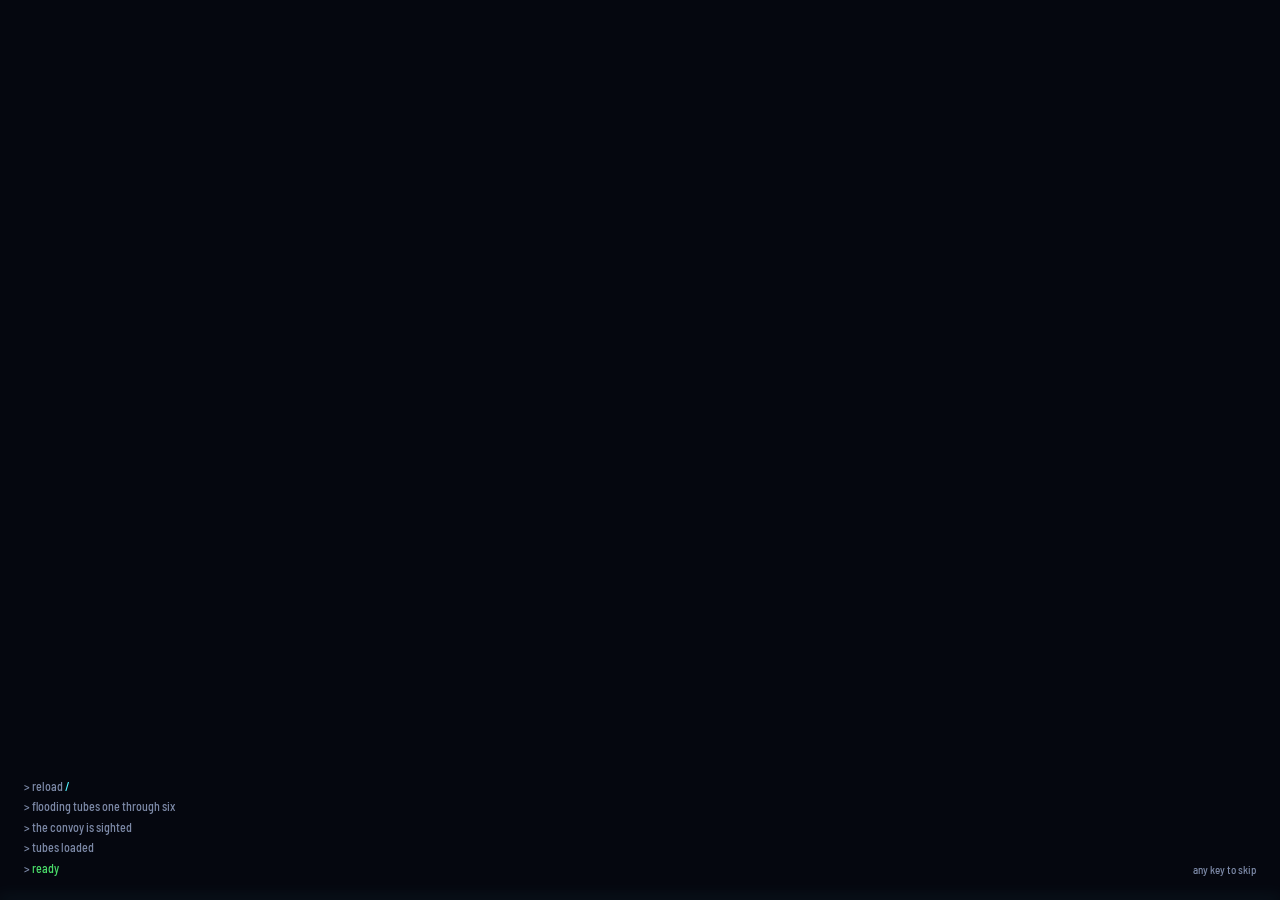
==== index.html @ 98724ec5 "Charges refill like the tubes: green when loaded, yellow flashing while loading The escort's thrower" ====
<!DOCTYPE html>
<!-- Copyright 2026 Matthew "Shan" Romanek. All rights reserved. -->
<html lang="en" dir="ltr">
<head>
<meta charset="UTF-8">
<meta name="viewport" content="width=device-width, initial-scale=1.0, viewport-fit=cover">
<title>The Long Convoy</title>
<meta name="description" content="Lead the Wolf Empire's wolfpack against Pumacity's convoys, or bring them home with the Pumacity Defense Fleet: command any vessel of your side and fight it out from the map. A remake of Wolfpack, NovaLogic's 1990 classic.">
<meta name="theme-color" content="#090404">
<meta name="color-scheme" content="dark">
<meta name="referrer" content="no-referrer">
<meta property="og:title" content="The Long Convoy">
<meta property="og:description" content="Lead the Wolf Empire's wolfpack against Pumacity's convoys, or bring them home with the Pumacity Defense Fleet: command any vessel of your side and fight it out from the map. A remake of Wolfpack, NovaLogic's 1990 classic.">
<meta property="og:type" content="website">
<meta property="og:image" content="https://greykit.com/games/thelongconvoy/og.png">
<meta property="og:image:width" content="1200">
<meta property="og:image:height" content="630">
<meta property="og:image:alt" content="The Long Convoy: a destroyer on the surface at dusk, and a submarine running under her in a dark red sea.">
<meta property="og:url" content="https://greykit.com/games/thelongconvoy/">
<meta name="twitter:card" content="summary_large_image">
<meta name="twitter:title" content="The Long Convoy">
<meta name="twitter:description" content="The Wolf Empire's wolfpack against Pumacity's convoys and the fleet that escorts them: a remake of Wolfpack, NovaLogic's 1990 classic.">
<meta name="twitter:image" content="https://greykit.com/games/thelongconvoy/og.png">
<meta name="twitter:image:alt" content="The Long Convoy: a destroyer on the surface at dusk, and a submarine running under her in a dark red sea.">
<link rel="manifest" href="manifest.webmanifest">
<link rel="apple-touch-icon" href="apple-touch-icon.png">
<link rel="icon" type="image/svg+xml" href="icon.svg">
<link rel="icon" type="image/png" sizes="32x32" href="favicon-32x32.png">
<link rel="icon" type="image/png" sizes="16x16" href="favicon-16x16.png">
<link rel="icon" href="favicon.ico" sizes="16x16 32x32 48x48">
<link rel="stylesheet" href="css/gk-tokens.css?v=7c37e1f9">
<link rel="stylesheet" href="css/thelongconvoy.css?v=20d7c065">
</head>
<body>
<div id="game" hidden>
  <div id="stage"><canvas id="screen" width="640" height="360" aria-label="The Long Convoy: the station in front of you"></canvas></div>
  <div id="hud"></div>
  <div id="corner">
    <button id="pausebtn" aria-label="Pause" title="Pause (Esc)"><svg viewBox="0 0 16 16" width="16" height="16" aria-hidden="true"><rect x="4" y="3" width="3" height="10" fill="currentColor"/><rect x="9" y="3" width="3" height="10" fill="currentColor"/></svg></button>
    <button id="snd" aria-label="Sound" aria-pressed="true" title="Sound (M)"><svg viewBox="0 0 16 16" width="16" height="16" aria-hidden="true"><path d="M2 6h3l4-3v10l-4-3H2z" fill="currentColor"/><path class="on" d="M11 5.5c1.2 1.4 1.2 3.6 0 5M12.8 3.8c2.1 2.4 2.1 6 0 8.4" stroke="currentColor" stroke-width="1.4" fill="none"/><path class="off" d="M11 5.5l4 5M15 5.5l-4 5" stroke="currentColor" stroke-width="1.4"/></svg></button>
  </div>
  <div id="live" class="sr" aria-live="polite"></div>
  <div id="alert" class="sr" aria-live="assertive"></div>
</div>
<div id="title" hidden></div>
<div id="small" role="dialog" aria-labelledby="small-h">
  <img class="px" src="icon.svg" width="96" height="96" alt="">
  <h1 id="small-h">The Long Convoy is built for a desktop</h1>
  <p>A pack of submarines, a periscope and a convoy to hunt need a keyboard, or a gamepad, and a bigger screen than this. Come back on a computer.</p>
  <p class="gk-credit">Built by <a href="https://greykit.com/" target="_blank" rel="noopener">greykit.com</a></p>
</div>
<script src="js/gk-title.js?v=6080c669"></script>
<script src="js/util.js?v=797346cd"></script>
<script src="js/engine/const.js?v=b25b620a"></script>
<script src="js/engine/sea.js?v=95483507"></script>
<script src="js/engine/sub.js?v=b6595201"></script>
<script src="js/engine/ships.js?v=9e93d756"></script>
<script src="js/engine/detect.js?v=d977d1fe"></script>
<script src="js/engine/escort.js?v=ac4df7f2"></script>
<script src="js/engine/weapons.js?v=2ccccc4a"></script>
<script src="js/engine/scenarios.js?v=4439638f"></script>
<script src="js/engine/world.js?v=aaedf58e"></script>
<script src="js/engine/bot.js?v=3bfa9502"></script>
<script src="js/engine/orders.js?v=fbd588e6"></script>
<script src="js/art/kit.js?v=e5f3b9dd"></script>
<script src="js/art/model.js?v=83f48613"></script>
<script src="js/art/ships.js?v=f8c303a7"></script>
<script src="js/art/fx.js?v=80ef624b"></script>
<script src="js/art/view.js?v=95a858d3"></script>
<script src="js/art/chart.js?v=4cf47e90"></script>
<script src="js/art/panel.js?v=59ddbe4c"></script>
<script src="js/art/damage.js?v=ed4dcb64"></script>
<script src="js/store.js?v=f1a7aee9"></script>
<script src="js/input.js?v=46c354d8"></script>
<script src="js/sfx.js?v=836d3228"></script>
<script src="js/art/intro.js?v=00db4c8a"></script>
<script src="js/render.js?v=ba066d0c"></script>
<script src="js/art/sonar.js?v=623cc8c4"></script>
<script src="js/art/dash.js?v=a5093bcb"></script>
<script src="js/hud.js?v=809f930b"></script>
<script src="js/screens.js?v=665f2844"></script>
<script src="js/main.js?v=8ae19ae7"></script>
</body>
</html>
---- css/gk-tokens.css ----
/* @gk-tokens-begin v0.1 -- greykit.games canon (games-meta STANDARD.md §4): the Tactical palette, PumaRally's (editor/render/palette.js). The copy of record is games-meta's canon/gk-tokens.css. */
:root{--bg:#05070f;--panel:#0a0e1a;--panel2:#0d1424;--line:#1b2540;--lit:#47609c;
  --text:#dbe4fb;--ink:#8b96b8;--dim:#7d8aa8;--accent:#54f2ff;--warn:#ffb000;--danger:#ff5266;
  --good:#4ade6a;--violet:#b47dff;--steel:#94a0c4;--blue:#4c8dff}
/* @gk-tokens-end */
---- css/thelongconvoy.css ----
/* The Long Convoy -- the page around the play screen, and the HUD over it:
 * flat dark panels over the sea, hairline edges, warm
 * off-white words in a condensed sans, the keys and the readings in it too
 * (tabular figures; only the clock is in the pixel face, which merges T and
 * the up arrow, S and 5, O and 0, so it never sets a key or a letter),
 * brass for what is ready and chosen, sonar green for good news, amber for
 * a warning, red-orange for danger. Where a control can be chosen as well
 * as focused, the focus is an off-white ring and only "chosen" is brass.
 * That is the HUD's world. Every screen with words on it (the title's menu,
 * the pause, the sheets, the questions) is signal paper instead: naval
 * message blanks, printed labels, typed entries (Courier Prime), ink for
 * chosen, the red pencil (a tick and an underline) for the focus, see
 * "signal paper" below. The stations themselves are pixel art (js/art/).
 * The canon palette (css/gk-tokens.css) still comes first, for the
 * greykit.games boot; nothing here gives a canon name another value
 * (games-meta STANDARD.md §4). A
 * desktop game: small screens get a note. */
@font-face { font-family: "Barlow Semi Condensed"; font-weight: 500; font-display: swap; src: url(../fonts/barlow-semi-condensed-500.woff2) format("woff2"); }
@font-face { font-family: "Barlow Semi Condensed"; font-weight: 600; font-display: swap; src: url(../fonts/barlow-semi-condensed-600.woff2) format("woff2"); }
@font-face { font-family: "Barlow Semi Condensed"; font-weight: 700; font-display: swap; src: url(../fonts/barlow-semi-condensed-700.woff2) format("woff2"); }
@font-face { font-family: "Pixelify Sans"; font-weight: 400 700; font-display: swap; src: url(../fonts/pixelify-sans.woff2) format("woff2"); }
@font-face { font-family: "Courier Prime"; font-weight: 400; font-display: swap; src: url(../fonts/courier-prime-400.woff2) format("woff2"); }
@font-face { font-family: "Courier Prime"; font-weight: 700; font-display: swap; src: url(../fonts/courier-prime-700.woff2) format("woff2"); }
:root {
  --ui: "Barlow Semi Condensed", "Bahnschrift SemiCondensed", "Bahnschrift", "Arial Narrow", "Segoe UI", system-ui, sans-serif;
  --px: "Pixelify Sans", ui-monospace, monospace;
  /* a boat rigged for red: black panels, red-orange light, amber readouts (contrast against --ps-hudpanel over black) */
  --ps-bg: #090404;                       /* the page behind everything */
  --ps-panel: rgba(20,8,7,.96);           /* a panel over the bay */
  --ps-hudpanel: rgba(16,6,5,.88);
  --ps-raise: #2c1210;                    /* a control at rest */
  --ps-raise2: #3a1815;
  --ps-hair: rgba(255,120,90,.12);
  --ps-line: rgba(255,120,90,.24);
  --ps-text: #ffd0bd;                     /* 14.3:1 on the panel */
  --ps-muted: #e7957c;                    /* 8.6:1 */
  --ps-faint: #c27662;                    /* 5.8:1 */
  --ps-yellow: #ffc65a;                   /* the amber readout: ready, chosen */
  --ps-yellow-hi: #ffe08f;
  --ps-green: #8fe3a1;                    /* a green lamp: good news */
  --ps-amber: #ff9f3a;                    /* a warning */
  --ps-red: #ff3d24;                      /* danger, as a fill or an edge */
  --ps-red-text: #ff7a5e;                 /* danger as words, 7.8:1 */
  --ps-tawny: #e9a86a;                    /* the puma */
  --ps-ink: #160807;
}
*, *::before, *::after { box-sizing: border-box; }
html, body { margin: 0; height: 100%; background: var(--ps-bg); color: var(--ps-text); font: 500 16px/1.45 var(--ui); }
body { overflow: hidden; -webkit-text-size-adjust: 100%; caret-color: var(--ps-yellow); -webkit-font-smoothing: antialiased; }
::selection { background: var(--ps-yellow); color: var(--ps-ink); }
[hidden] { display: none !important; }
img.px, .px { image-rendering: pixelated; image-rendering: crisp-edges; }
.sr { position: absolute; width: 1px; height: 1px; margin: -1px; overflow: hidden; clip: rect(0 0 0 0); white-space: nowrap; }
h1, h2, h3 { font-weight: 600; }
* { scrollbar-width: thin; scrollbar-color: rgba(255,190,170,.22) transparent; }

/* ---- controls: the pointer moves the focus, so the focused control is the only lit one ---- */
button { font: 600 16px/1.2 var(--ui); color: var(--ps-text); background: var(--ps-raise); border: 1px solid var(--ps-line); border-radius: 4px; cursor: pointer; padding: 8px 16px; text-align: inherit; transition: background-color .12s, border-color .12s, color .12s; }
button:focus { outline: none; background: var(--ps-raise2); border-color: var(--ps-text); box-shadow: 0 0 0 1px var(--ps-text); }
button:disabled { opacity: .45; cursor: default; }
button.primary { background: var(--ps-yellow); border-color: var(--ps-yellow); color: var(--ps-ink); }
button.primary:focus { background: var(--ps-yellow-hi); border-color: var(--ps-yellow-hi); box-shadow: 0 0 0 2px var(--ps-bg), 0 0 0 4px var(--ps-text); }
button.danger { background: transparent; border-color: rgba(255,61,36,.7); color: var(--ps-red-text); }
button.danger:focus { background: var(--ps-red); border-color: var(--ps-red); color: var(--ps-ink); box-shadow: none; }
button.pill { display: inline-flex; align-items: center; gap: 10px; background: transparent; color: var(--ps-muted); font-weight: 500; }
button.pill::before { content: ""; width: 10px; height: 10px; border: 1.5px solid currentColor; border-radius: 2px; }
button.pill.on { color: var(--ps-text); border-color: rgba(255,198,90,.6); background: rgba(255,198,90,.1); }
button.pill.on::before { background: var(--ps-yellow); border-color: var(--ps-yellow); }
button.pill:focus { color: var(--ps-text); background: var(--ps-raise2); border-color: var(--ps-text); box-shadow: 0 0 0 1px var(--ps-text); }
button.pill.on:focus { background: rgba(255,198,90,.16); }
button.switch { min-width: 84px; }
/* a key cap: the sans, never the pixel face (which makes T an up arrow, Z a 2 and S a 5); the arrows drawn */
kbd { display: inline-block; min-width: 1.85em; padding: 3px 5px 2px; font: 600 13px/1 var(--ui); letter-spacing: .03em; text-align: center; color: var(--ps-text); border: 1px solid rgba(255,190,170,.3); border-bottom-width: 2px; border-radius: 3px; background: rgba(255,190,170,.07); }
kbd .kb-ar { display: block; margin: 0 auto; width: 10px; height: 13px; padding: 1.5px 0; }
kbd.pad { font-size: 12px; letter-spacing: .02em; color: var(--ps-yellow-hi); border-color: rgba(255,198,90,.45); }
kbd.pad .kb-ar { display: inline-block; vertical-align: -1px; height: 10px; padding: 0; margin-left: 2px; }
kbd.pad.face { min-width: 1.6em; border-radius: 999px; }
.kb-plus { margin: 0 2px; color: var(--ps-faint); }
a, body .gk-credit a { color: var(--ps-yellow-hi); text-decoration: underline; text-decoration-thickness: 1px; text-underline-offset: 3px; }
a:focus-visible { outline: 2px solid var(--ps-yellow); outline-offset: 2px; border-radius: 2px; }
input { font: 500 18px var(--ui); color: var(--ps-text); background: var(--ps-bg); border: 1px solid var(--ps-line); border-radius: 4px; padding: 8px 10px; min-width: 0; width: 220px; }
input:focus { outline: none; border-color: var(--ps-yellow); }
input::placeholder { color: var(--ps-faint); }

/* ---- a sheet: a page of signal paper over the dimmed bay or title (no blur) ---- */
.ps-sheet { z-index: 50; }
.ps-sheet.full { position: fixed; inset: 0; display: grid; place-items: center; padding: 32px; background: rgba(12,4,3,.66); }
.sh-box, .ps-win { display: flex; flex-direction: column; background: var(--ps-panel); border: 1px solid var(--ps-line); border-radius: 8px; box-shadow: 0 24px 70px rgba(0,0,0,.55), inset 0 1px 0 rgba(255,255,255,.04); overflow: hidden; }
.sh-box { width: min(820px, 100%); max-height: calc(100vh - 64px); }
.ps-sheet.wide .sh-box { width: min(1080px, 100%); }
.ps-sheet.tabbed .sh-box { height: min(600px, calc(100vh - 64px)); }
.sh-head { flex: none; display: flex; align-items: center; gap: 10px; padding: 16px 20px 14px 24px; border-bottom: 1px solid var(--ps-hair); }
.sh-head h2 { flex: 1; margin: 0; font-size: 26px; line-height: 1.1; white-space: nowrap; overflow: hidden; text-overflow: ellipsis; }
.sh-head button { display: inline-flex; align-items: center; gap: 7px; background: transparent; border-color: transparent; color: var(--ps-muted); font-size: 15px; padding: 6px 10px; }
.sh-head .ic { display: block; flex: none; }
.sh-head button:focus { color: var(--ps-text); background: var(--ps-raise); border-color: var(--ps-line); box-shadow: none; }
.sh-tabs { flex: none; display: flex; flex-wrap: wrap; gap: 0 22px; padding: 0 24px; border-bottom: 1px solid var(--ps-hair); }
.sh-tabs button { background: transparent; border: 0; border-bottom: 2px solid transparent; border-radius: 0; padding: 12px 0 10px; color: var(--ps-muted); font-weight: 600; letter-spacing: .02em; }
.sh-tabs button[aria-selected="true"] { color: var(--ps-text); border-bottom-color: var(--ps-yellow); }
.sh-tabs button:focus { color: var(--ps-text); background: transparent; box-shadow: none; border-bottom-color: var(--ps-yellow-hi); }
.sh-tabs button:focus-visible { outline: 1px solid var(--ps-text); outline-offset: 2px; }
.sh-body { flex: 1; min-height: 0; overflow-y: auto; padding: 22px 24px 26px; }
.sh-body:focus-visible { outline: none; box-shadow: inset 0 0 0 2px rgba(255,198,90,.45); }
.ps-pop, .ps-ask { position: fixed; inset: 0; display: grid; place-items: center; padding: 16px; z-index: 50; }
/* the pause menu stands on the left, the target and the TDC on the right left clear to study */
.ps-pop { justify-items: start; align-items: center; padding-left: clamp(24px, 4vw, 64px); background: linear-gradient(90deg, rgba(12,4,3,.7) 0%, rgba(12,4,3,.5) 30%, rgba(12,4,3,.1) 55%, rgba(12,4,3,0) 70%); }
.ps-ask { z-index: 70; background: rgba(12,4,3,.6); }
.ps-pop .ps-win { width: min(440px, 100%); }
.ps-ask .ps-win { width: min(520px, 100%); }
.ps-ask .sh-body { padding: 20px 24px 22px; }
/* here the pointer does not take the focus (Enter stays on Cancel), so it lights what it is over */
@media (hover: hover) {
  .ps-ask button:not(:focus):hover { background: var(--ps-raise2); border-color: var(--ps-text); }
  .ps-ask button.danger:not(:focus):hover { background: rgba(255,61,36,.16); border-color: var(--ps-red); }
  .ps-ask button.primary:not(:focus):hover { background: var(--ps-yellow-hi); border-color: var(--ps-yellow-hi); }
  .ps-ask .paper button.danger:not(:focus):hover { background: transparent; border-color: var(--p-red); }
}

/* ---- the words ---- */
.sh-body p { margin: 0 0 12px; max-width: 62ch; text-wrap: pretty; }
.sh-body p.lede { font-size: 18px; color: var(--ps-text); }
.sh-body h3 { margin: 26px 0 10px; font-size: 12px; font-weight: 600; letter-spacing: .14em; text-transform: uppercase; color: var(--ps-muted); }
.sh-body h3:first-child { margin-top: 0; }
.sh-body b { font-weight: 600; color: var(--ps-text); }
.sh-body ol, .sh-body ul { margin: 0 0 12px; padding-left: 24px; }
.sh-body table { border-collapse: collapse; margin: 0 0 12px; }
.sh-body td, .sh-body th { padding: 6px 16px 6px 0; vertical-align: top; text-align: left; }
.sh-body th { font-size: 12px; letter-spacing: .12em; text-transform: uppercase; color: var(--ps-muted); font-weight: 600; }
.note, .gk-credit { color: var(--ps-muted); }
.meta { color: var(--ps-muted); margin: 6px 0 16px; font-size: 15px; }
.sh-body h3.mname { margin: 0; font-size: 24px; line-height: 1.15; letter-spacing: 0; text-transform: none; color: var(--ps-text); }
.sh-body h3.mname.big { font-size: 40px; line-height: 1.05; }
.sh-body h3.mname.ok { color: var(--ps-green); }
.sh-body h3.mname.danger { color: var(--ps-red-text); }
.sh-body h3.mname.dim { color: var(--ps-muted); }
.rank { font-size: 20px; margin-bottom: 4px; }
.tally.deb { width: 100%; margin-bottom: 12px; }
.tally.deb th { font: 600 12px/1.3 var(--ui); letter-spacing: .14em; text-transform: uppercase; color: var(--ps-muted); text-align: left; }
.tally.deb th.num { text-align: right; }
.tally.deb tr.lost td { color: var(--ps-faint); }
.tally.deb .note { color: var(--ps-muted); }
.rank b { color: var(--ps-yellow); }
.sh-body p.nextrank { margin: 0 0 16px; font-size: 15px; }
.sh-body p.placed { margin: 0 0 14px; font-size: 26px; font-weight: 700; line-height: 1.15; color: var(--ps-yellow); }
.row { display: flex; flex-wrap: wrap; gap: 8px; align-items: center; margin: 0 0 14px; }
.row.end { justify-content: flex-end; margin-top: 22px; }
.col { display: flex; flex-direction: column; gap: 6px; max-width: 420px; margin-bottom: 16px; }
.col button { text-align: left; }
.keys { line-height: 2; }
.keys > span { white-space: nowrap; }
.num { font-family: var(--ui); font-weight: 600; font-variant-numeric: tabular-nums; }
td.num, th.num { text-align: right; }
th.num { font-family: var(--ui); }
img.glyph { display: block; }

/* ---- the plot board: every screen with words on it (the title's menu, the pause, the sheets, the
 * questions) is a board in the boat's red light: dark ground, red-light print, entries typed in Courier
 * Prime. The jobs keep their meaning, not their colours: the brightest ink for what is chosen and for the
 * one action Enter takes, amber for the focus, the hot red for danger. ---- */
.paper {
  --p-paper: #1a0907; --p-print: #e7957c; --p-rule: rgba(255,120,90,.3); --p-hair: rgba(255,120,90,.16);
  --p-ink: #ffd0bd; --p-ink2: #e7957c; --p-pencil: #ffc65a; --p-red: #ff7a5e;
  --p-type: "Courier Prime", "Courier New", ui-monospace, monospace;
  /* the dark world's names given their board values, so a sheet's own rules read right on it */
  --ps-text: var(--p-ink); --ps-muted: #e7957c; --ps-faint: #c27662; --ps-line: rgba(255,120,90,.3); --ps-hair: var(--p-hair);
  --ps-raise: rgba(255,120,90,.08); --ps-raise2: rgba(255,120,90,.16); --ps-bg: var(--p-paper); --ps-panel: var(--p-paper);
  --ps-yellow: #ffc65a; --ps-yellow-hi: #ffe08f; --ps-ink: var(--p-paper);
  --ps-green: #8fe3a1; --ps-amber: #ff9f3a; --ps-red: #ff3d24; --ps-red-text: var(--p-red);
  position: relative; color: var(--p-ink); border: 1px solid rgba(255,110,80,.22); border-radius: 2px;
  background: var(--p-paper);
  box-shadow: inset 0 0 60px rgba(255,60,30,.05), 0 22px 60px rgba(0,0,0,.6);
}
.paper { caret-color: var(--p-ink); }
.paper, .paper * { scrollbar-color: rgba(255,120,90,.32) transparent; }
.paper ::selection { background: rgba(255,198,90,.3); color: var(--p-ink); }
.paper kbd { color: var(--p-ink); background: rgba(255,120,90,.12); border-color: rgba(255,120,90,.4); }
.paper kbd.pad { color: var(--p-ink); border-color: rgba(255,120,90,.5); }
.paper .kb-plus { color: var(--p-ink2); }
.paper a, .paper .gk-credit a { color: var(--p-print); }
.paper a:focus-visible, .paper .aid-list summary:focus-visible { outline: none; text-decoration: underline 2px var(--p-pencil); text-underline-offset: 4px; }
/* a control on paper: square, an inked outline at rest, ink-filled when it is the one Enter takes. In focus it takes
 * the pencil as a signal's lines do, a tick at its corner and its words underlined, never a ring */
.paper button, .paper input { border-radius: 0; }
.paper button { position: relative; }
.paper button:focus { background: var(--ps-raise); border-color: var(--ps-line); box-shadow: none; text-decoration: underline 2px var(--p-pencil); text-underline-offset: 4px; text-decoration-skip-ink: none; }
.paper button.primary:focus { background: var(--p-ink); border-color: var(--p-ink); text-decoration-color: var(--p-paper); }
/* on an inked button the pencil's tick stands off the corner, on the paper, where it reads (3.6:1, not 2.95 on the ink) */
.paper button.primary:focus::after { left: -15px; top: -15px; }
/* a key cap on a filled button (amber at rest, ink in focus) is cut in the paper's colour, not the ink's */
.paper button.primary kbd { color: var(--p-paper); border-color: rgba(26,9,7,.4); background: rgba(26,9,7,.08); }
.paper button.danger { border-color: rgba(255,61,36,.6); }
.paper button.danger:focus { background: var(--p-red); border-color: var(--p-red); color: var(--p-paper); }
.paper button:focus::after { content: ""; position: absolute; left: -10px; top: -11px; width: 22px; height: 18px; pointer-events: none; background: url("data:image/svg+xml,%3Csvg xmlns='http://www.w3.org/2000/svg' viewBox='0 0 24 20'%3E%3Cpath d='M2.4 10.8 C4.6 12.2 6.6 14.4 8.4 17.4 C11.6 10.6 16.2 5.6 22.2 1.8' fill='none' stroke='%23c2452f' stroke-width='2.6' stroke-linecap='round' stroke-linejoin='round'/%3E%3C/svg%3E") no-repeat; animation: p-tick .16s cubic-bezier(.3,.7,.2,1) both; }
@keyframes p-tick { from { clip-path: inset(0 100% 0 0); } to { clip-path: inset(0); } }
:is(.ps-msg, .ps-pop .col) button:focus::after, .paper .sh-tabs button:focus::after { content: none; }
/* the tick marks a line chosen from a list (the title, the pause, the missions); on an action button in a row (Cancel,
 * End the mission, Again, Close) a tick would read as the thing done, so there the focus is the fill and the
 * underline alone */
.paper :is(.row, .sh-head) > button:focus::after { content: none; }
.paper button.pill.on, .paper button.pill.on:focus { border-color: var(--p-ink); background: rgba(255,120,90,.06); }
.paper button.switch { font-family: var(--p-type); font-weight: 700; }
.paper input { background: rgba(255,120,90,.06); border-color: rgba(255,120,90,.36); }
.paper input:focus { border-color: rgba(255,120,90,.36); border-bottom: 2px solid var(--p-pencil); box-shadow: none; }
/* the printed head: who it is from and to, and when */
.msg-hd { display: flex; justify-content: space-between; align-items: baseline; gap: 16px; padding: 13px 20px 9px; border-bottom: 2px solid var(--p-print); font: 700 14px/1 var(--ui); letter-spacing: .24em; text-transform: uppercase; color: var(--p-print); }
.msg-f { display: grid; grid-template-columns: minmax(0, .8fr) minmax(0, 1fr) minmax(0, 1.2fr); margin: 0; border-bottom: 2px solid var(--p-print); }
.msg-f > div { min-width: 0; padding: 7px 14px 8px; border-right: 1px solid var(--p-rule); }
.msg-f > div:nth-child(3) { border-right: 0; }
.msg-f .w { grid-column: 1 / -1; border-right: 0; border-top: 1px solid var(--p-rule); }
.msg-f .w:first-child { border-top: 0; border-bottom: 1px solid var(--p-rule); }
.msg-f dt { font: 600 12px/1.3 var(--ui); letter-spacing: .2em; text-transform: uppercase; color: var(--p-print); }
.msg-f dd { margin: 3px 0 0; font: 400 16px/1.3 var(--p-type); text-transform: uppercase; white-space: nowrap; overflow: hidden; text-overflow: ellipsis; }
.msg-l { margin: 0; padding: 7px 20px 3px; font: 600 12px/1.3 var(--ui); letter-spacing: .2em; text-transform: uppercase; color: var(--p-print); }
/* a signal's typed lines (the title's menu, the pause): no box, the red-pencil tick and underline for the focus */
:is(.ps-msg, .ps-pop .col) button { position: relative; display: grid; align-items: center; width: 100%; border: 0; border-radius: 0; background: transparent; color: var(--p-ink); font: 700 21px/1 var(--p-type); text-align: left; box-shadow: none; }
:is(.ps-msg, .ps-pop .col) button:focus { background: transparent; border: 0; box-shadow: none; color: var(--p-ink); text-decoration: none; }
:is(.ps-msg, .ps-pop .col) .lbl { white-space: nowrap; text-decoration: underline 2px transparent; text-underline-offset: 5px; text-decoration-skip-ink: none; transition: text-decoration-color .12s; }
:is(.ps-msg, .ps-pop .col) button:focus .lbl { text-decoration-color: var(--p-pencil); }
.paper .tick { position: absolute; top: 50%; margin-top: -9px; color: var(--p-pencil); opacity: 0; }
.paper .tick path { stroke-dasharray: 1; stroke-dashoffset: 1; }
.paper button:focus .tick { opacity: 1; }
.paper button:focus .tick path { stroke-dashoffset: 0; transition: stroke-dashoffset .16s cubic-bezier(.3,.7,.2,1); }

/* the pause: a plain slip of it, no pin, no tilt, no typing */
.ps-pop .ps-win { width: min(440px, 100%); overflow: visible; }
.ps-pop .sh-head { padding: 16px 22px 11px; }
.ps-pop .sh-head h2 { font-size: 30px; line-height: 1; }
.ps-pop .sh-body { padding: 0; overflow: visible; }
.ps-pop .msg-f { grid-template-columns: repeat(2, minmax(0, 1fr)); }
.ps-pop .col { max-width: none; gap: 0; margin: 0; padding: 4px 0; }
.ps-pop .col button { height: 44px; padding: 0 22px 0 40px; font-size: 19px; }
.ps-pop .col .tick { left: 10px; }
.ps-pop .keys { margin: 0; padding: 11px 22px 13px; border-top: 2px solid var(--p-print); font: 600 14px/1.2 var(--ui); color: var(--p-print); max-width: none; }
.ps-pop .keys.legend { display: grid; grid-template-columns: max-content 1fr max-content 1fr; gap: 7px 12px; align-items: center; }
.ps-pop .keys.legend .k { display: flex; gap: 4px; justify-self: end; }

/* the sheets and the questions: a page of the same paper over the dimmed sea, its title typed, its labels printed */
.paper .sh-head { border-bottom: 2px solid var(--p-print); }
.paper .sh-head h2 { font: 700 26px/1.1 var(--p-type); color: var(--p-ink); }
.paper .sh-head button { color: var(--p-print); }
.paper .sh-head button:focus { color: var(--p-ink); background: transparent; border-color: transparent; }
.paper .sh-tabs { border-bottom: 1px solid var(--p-rule); }
.paper .sh-tabs button { color: var(--p-print); font-size: 14px; letter-spacing: .2em; text-transform: uppercase; }
.paper .sh-tabs button[aria-selected="true"] { color: var(--p-ink); border-bottom-color: var(--p-ink); }
.paper .sh-tabs button:focus { color: var(--p-ink); background: transparent; box-shadow: none; border-bottom-color: var(--p-pencil); text-decoration: none; }
.paper .sh-tabs button:focus-visible { outline: none; }
.paper .sh-body:focus-visible { box-shadow: inset 0 2px 0 var(--p-pencil); }
.paper .sh-body h3, .paper .sh-body th { color: var(--p-print); }
.paper .sh-body h3.mname { font-family: var(--p-type); font-weight: 700; color: var(--p-ink); }
.paper .sh-body h3.mname.ok { color: var(--ps-green); }
.paper .sh-body h3.mname.danger { color: var(--p-red); }
.paper .sh-body h3.mname.dim { color: var(--ps-muted); }
/* a card that is a choice, on paper: square, its name and date typed; inked when chosen, the pencil's tick and underline on the one in focus */
.paper .diffs button { border-radius: 0; }
.paper .diffs button b { font-family: var(--p-type); font-size: 16px; font-weight: 700; }
.paper .diffs .meta { font-family: var(--p-type); font-size: 14px; }
.paper .diffs button.on { background: rgba(255,120,90,.05); }
.paper .diffs button:focus { background: var(--ps-raise); border-color: var(--ps-line); box-shadow: none; text-decoration: none; }
.paper .diffs button.on:focus { border-color: var(--p-ink); box-shadow: inset 0 0 0 1px var(--p-ink); }
.paper .diffs button:focus b { color: var(--p-ink); text-decoration: underline 2px var(--p-pencil); text-underline-offset: 4px; text-decoration-skip-ink: none; }
.paper .diffs button:focus span, .paper .diffs button:focus .last { color: var(--ps-muted); }
.paper .diffs button:focus kbd { color: var(--p-ink); border-color: rgba(255,120,90,.4); background: rgba(255,120,90,.12); }
.paper .diffs button.on:focus b::before { background: var(--p-ink); border-color: var(--p-ink); }
/* what is entered on a sheet is typed: the record's names and figures, the rank, the honours */
.paper table.scores td, .paper table.tally td, .paper table.scores .num, .paper table.tally .num { font-family: var(--p-type); font-size: 15px; }
.paper .rank, .paper .sh-body p.placed, .paper .sh-body p.honour { font-family: var(--p-type); }

/* ---- the title: the bay behind, the name, and the signal pinned over the sea ---- */
.ps-title { position: fixed; inset: 0; overflow: hidden; background: #1a2238; }
.ps-scene { position: absolute; inset: 0; width: 100%; height: 100%; image-rendering: pixelated; image-rendering: crisp-edges; }
.ps-shade { position: absolute; inset: 0; pointer-events: none;
  background: linear-gradient(90deg, rgba(12,4,3,.8) 0%, rgba(12,4,3,.5) 32%, rgba(12,4,3,.06) 60%, rgba(12,4,3,0) 72%), radial-gradient(ellipse 80% 90% at 60% 45%, rgba(0,0,0,0) 55%, rgba(14,5,4,.45) 100%); }
.ps-title main { position: relative; height: 100%; width: min(720px, 100%); display: flex; flex-direction: column; justify-content: center; padding: 28px 0 64px clamp(32px, 7vw, 120px); }
/* the wordmark: block letters with a deep stepped shadow, after the 1990 game's title, in the boat's red light */
.ps-mark { margin: 0; font: 700 clamp(56px, min(8.6vw, 14vh), 124px)/.92 var(--px); text-transform: uppercase; letter-spacing: .02em; color: #ffc65a;
  text-shadow: .04em .04em 0 #c8401f, .08em .08em 0 #8e2412, .12em .12em 0 #4f1209, .16em .16em 0 #1c0604, 0 0 40px rgba(255,80,40,.25); }
.ps-mark > span { display: block; }
/* "The Long" over "Convoy", the lead line smaller so the two set as one block */
.ps-mark .lead { color: #ffd9a8; font-size: .52em; line-height: 1.05; letter-spacing: .06em; }
.ps-mark .word { color: #ffc65a; }
/* the telegraph: its face drawn (main.js telFace), the choices set round it as buttons, the arm over them turned
 * to the one with the focus, the window under the hub saying it in full */
.ps-tel { --d: clamp(300px, min(50vh, 36vw), 440px); --a: 0deg; position: relative; width: var(--d); height: var(--d); margin-top: clamp(14px, 2.6vh, 30px);
  font-size: calc(var(--d) * .037); filter: drop-shadow(0 10px 24px rgba(0,0,0,.55)); }
.tel-face, .tel-arm, .tel-arm svg { position: absolute; inset: 0; width: 100%; height: 100%; }
.tel-face .bolts { fill: #4a2c0c; stroke: #f0c880; stroke-width: .8; }
.tel-face .ring, .tel-face .arc { fill: none; stroke: rgba(255,198,130,.32); stroke-width: 1.5; }
.tel-face .div { stroke: rgba(255,198,130,.26); stroke-width: 1.5; }
.tel-arm { pointer-events: none; transform: rotate(var(--a)); transition: transform .5s cubic-bezier(.32,1.45,.5,1); }
.ps-tel.still .tel-arm { transition: none; }
.ps-tel button { position: absolute; transform: translate(-50%, -50%); display: flex; flex-direction: column; align-items: center; gap: .12em;
  min-width: 5.6em; padding: .35em .3em; margin: 0; border: 0; border-radius: .6em; background: transparent; box-shadow: none;
  font: 700 1em/1.05 var(--ui); letter-spacing: .1em; text-transform: uppercase; color: #d8a78c; cursor: pointer; }
.ps-tel button kbd { font-size: .74em; margin-bottom: .2em; opacity: .75; }
.ps-tel button:hover, .ps-tel button:focus { background: radial-gradient(closest-side, rgba(255,140,80,.22), rgba(255,140,80,0)); color: #ffd36a; outline: none; text-shadow: 0 0 10px rgba(255,190,90,.55); }
.ps-tel button:focus-visible { box-shadow: 0 0 0 2px rgba(255,211,106,.6); }
.tel-win { position: absolute; left: 50%; top: 85.5%; transform: translate(-50%, -50%); width: 46%; padding: .45em .5em .4em; text-align: center; pointer-events: none;
  background: #0d0302; border: 2px solid #8a5a20; border-radius: .35em; box-shadow: inset 0 2px 8px rgba(0,0,0,.8), 0 0 0 1px #2a1306; }
.tel-win b { display: block; font: 700 1.05em/1.15 var(--px); letter-spacing: .06em; text-transform: uppercase; color: #ffd36a; white-space: nowrap; overflow: hidden; text-overflow: ellipsis; }
.tel-win span { display: block; min-height: 1.1em; font: 600 .78em/1.3 var(--ui); color: #c88a70; white-space: nowrap; overflow: hidden; text-overflow: ellipsis; }
@media (prefers-reduced-motion: reduce) { .tel-arm { transition: none; } }
/* Help: cards in a grid, each a heading and its rows, the keys in a column of their own, a tip under some */
.hgrid { display: grid; grid-template-columns: repeat(auto-fill, minmax(min(100%, 300px), 1fr)); gap: 22px 32px; align-items: start; }
.sh-body .hcard h3 { margin: 0 0 10px; padding-bottom: 6px; border-bottom: 1px solid var(--p-rule, var(--ps-hair)); }
dl.hk { display: grid; grid-template-columns: max-content minmax(0, 1fr); gap: 7px 14px; margin: 0; align-items: baseline; }
dl.hk dt { white-space: nowrap; font-size: 14px; color: var(--p-print, var(--ps-muted)); }
dl.hk dd { margin: 0; line-height: 1.35; }
.sh-body .hcard .tip { margin: 11px 0 0; font-size: 14px; line-height: 1.4; color: var(--p-ink2, var(--ps-muted)); }
.sh-body ol.steps { margin: 0; padding-left: 22px; }
.sh-body ol.steps li { margin: 0 0 8px; line-height: 1.4; }
.sh-body ol.steps li::marker { color: var(--p-pencil, var(--ps-yellow)); font-weight: 700; }
.sh-body .hgrid + .note, .sh-body .hgrid + p { margin-top: 18px; }
/* Help's prose in two columns across the wide sheet, the way a manual's page is set */
.sh-body .cols { columns: 2 320px; column-gap: 44px; }
.sh-body .cols > * { break-inside: avoid; }
.sh-body .cols p { max-width: none; }
.ps-foot { position: absolute; left: clamp(32px, 7vw, 120px); bottom: 24px; font-size: 14px; }
@media (prefers-reduced-motion: reduce) { .paper button:focus .tick path { transition: none; } .paper button:focus::after { animation: none; } }

/* ---- new game, the round's report, the end ---- */
.diffs { display: grid; grid-template-columns: repeat(3, minmax(0, 1fr)); gap: 12px; margin-bottom: 18px; }
.diffs button { text-align: left; display: flex; flex-direction: column; gap: 6px; padding: 14px 16px 16px; border-radius: 6px; }
.diffs button b { font-size: 20px; display: flex; align-items: center; gap: 10px; }
.diffs button span { font-size: 15px; font-weight: 500; line-height: 1.38; color: var(--ps-muted); }
/* a card that is a choice: ticked like a pill, and it stays ticked when the focus moves on */
.diffs button[aria-pressed] b::before { content: ""; flex: none; width: 12px; height: 12px; border: 1.5px solid currentColor; border-radius: 2px; }
.diffs button.on { border-color: var(--ps-yellow); background: rgba(255,198,90,.1); box-shadow: inset 0 0 0 1px var(--ps-yellow); }
.diffs button.on b::before { background: var(--ps-yellow); border-color: var(--ps-yellow); }
.diffs button.on:focus b::before { background: var(--ps-ink); border-color: var(--ps-ink); }
/* one card lit, the one Enter takes: the yellow follows the focus; the last one flown is only tagged */
.diffs button:focus { background: var(--ps-yellow); border-color: var(--ps-yellow); box-shadow: 0 0 0 2px var(--ps-bg), 0 0 0 4px var(--ps-text); }
.diffs button:focus b, .diffs button:focus span { color: var(--ps-ink); }
.diffs button:focus kbd { color: var(--ps-ink); border-color: rgba(18,24,33,.35); background: transparent; }
.diffs .last { margin-left: auto; font: 600 12px/1 var(--ui); letter-spacing: .1em; text-transform: uppercase; color: var(--ps-muted); }
.diffs button:focus .last { color: rgba(18,24,33,.72); }
.sh-body p.lesson { margin: 0 0 12px; font-size: 17px; color: var(--ps-text); }
/* the briefing's first moves: numbered, each a line, the keys in them */
.sh-body ol.brief { margin: 4px 0 14px; padding-left: 1.4em; display: grid; gap: 8px; font-size: 16px; line-height: 1.45; }
.sh-body ol.brief li::marker { color: var(--ps-muted); font-weight: 600; }
.sh-body p.closeby { margin: -8px 0 14px; font-size: 15px; color: var(--ps-text); }
.report { display: grid; grid-template-columns: minmax(0, 1fr) minmax(0, 1fr); gap: 36px; align-items: start; }
table.tally, table.scores, table.aids, table.keys { width: 100%; }
table.tally td { padding: 4px 0; border-top: 1px solid var(--ps-hair); }
table.tally tr.sum td { border-top: 1px solid var(--ps-line); padding-top: 8px; font-weight: 600; }
table.scores td { padding: 6px 12px 6px 0; border-top: 1px solid var(--ps-hair); }
table.scores tr.mine td { color: var(--ps-yellow); font-weight: 600; }
/* a mission not yet fought: said quietly, under the names */
.paper table.scores .num .note { font: 500 14px var(--ui); color: var(--p-print, var(--ps-muted)); }
table.aids td, table.keys td { padding: 9px 16px 9px 0; border-top: 1px solid var(--ps-hair); }
table.aids td.act { text-align: right; white-space: nowrap; padding-right: 0; }
table.aids td .note { display: inline-block; margin-top: 2px; font-size: 14px; }
table.keys td { padding: 5px 16px 5px 0; }
table.keys td:first-child { color: var(--ps-muted); white-space: nowrap; }
table.enemy td { padding: 6px 18px 6px 0; vertical-align: middle; border-top: 1px solid var(--ps-hair); }
table.enemy tr:first-child td { border-top: 0; }
table.enemy td p { margin: 0; }
table.enemy td.figc { width: 128px; text-align: center; }
img.fig { display: inline-block; vertical-align: middle; }
.aid-list { margin: 8px 0 16px; }
.aid-list summary { cursor: pointer; color: var(--ps-muted); padding: 6px 0; font-weight: 600; }
.aid-list summary:focus-visible { outline: 2px solid var(--ps-yellow); outline-offset: 2px; border-radius: 2px; }

/* ---- the game ---- */
#game { position: fixed; inset: 0; background: #0b1018; }
#stage { position: absolute; left: 0; top: 0; }
#screen { position: absolute; inset: 0; width: 100%; height: 100%; image-rendering: pixelated; image-rendering: crisp-edges; }
#stage.scan::after { content: ""; position: absolute; inset: 0; pointer-events: none; background: repeating-linear-gradient(to bottom, rgba(0,0,0,0) 0, rgba(0,0,0,0) 2px, rgba(0,0,0,.2) 3px); }
#stage.hurt::before { content: ""; position: absolute; inset: 0; pointer-events: none; z-index: 1; background: radial-gradient(ellipse 75% 75% at 50% 50%, rgba(0,0,0,0) 60%, rgba(160,30,10,.38) 100%); animation: ps-hurt 1.1s ease-in-out infinite; }
@keyframes ps-hurt { 50% { opacity: .35; } }
@media (prefers-reduced-motion: reduce) { #stage.hurt::before { animation: none; } }

/* ---- the HUD: a strip of stations across the top, the boat's readings at the bottom left, the TDC on the right ---- */
#hud { position: fixed; inset: 0; pointer-events: none; z-index: 2; font: 500 15px/1.2 var(--ui); color: var(--ps-text); }
#hud .hp { position: absolute; background: var(--ps-hudpanel); border: 1px solid rgba(255,110,80,.14); border-radius: 6px; box-shadow: inset 0 1px 0 rgba(255,255,255,.035), 0 8px 22px rgba(0,0,0,.28); }
#hud .lbl { font-size: 12px; font-weight: 600; letter-spacing: .14em; text-transform: uppercase; color: var(--ps-muted); }
#hud .hp { transition: opacity .25s ease-out; }
#hud .hp.thin { opacity: .3; }
@media (prefers-reduced-motion: reduce) { #hud .hp { transition: none; } }
/* the stations */
#h-tabs { left: 50%; top: 12px; transform: translateX(-50%); display: flex; gap: 2px; padding: 4px; pointer-events: auto; }
#h-tabs button { display: flex; align-items: center; gap: 8px; height: 34px; padding: 0 14px 0 10px; border: 0; border-radius: 4px; background: transparent; color: var(--ps-muted); font-size: 15px; font-weight: 600; }
#h-tabs button kbd { min-width: 20px; text-align: center; color: var(--ps-faint); }
#h-tabs button[aria-current="true"] { background: rgba(255,198,90,.14); color: var(--ps-text); box-shadow: inset 0 -2px 0 var(--ps-yellow); }
#h-tabs button[aria-current="true"] kbd { color: var(--ps-text); border-color: var(--ps-yellow); }
#h-tabs button.off { color: var(--ps-faint); }
#h-tabs button.off kbd { color: var(--ps-faint); border-style: dashed; }
#h-tabs button:focus { box-shadow: none; }
#h-tabs button:focus-visible { outline: 2px solid var(--ps-yellow); outline-offset: 1px; }
/* the clock, top right */
#h-clock { right: 16px; top: 12px; padding: 8px 14px; text-align: right; min-width: 170px; }
.hc-time { font: 400 24px/1 var(--px); }
.hc-date { margin-top: 4px; font-size: 14px; color: var(--ps-muted); white-space: nowrap; }
.hc-tc { margin-top: 6px; display: flex; flex-wrap: wrap; justify-content: flex-end; align-items: baseline; gap: 2px 8px; }
.hc-tc b { font: 600 18px/1 var(--ui); font-variant-numeric: tabular-nums; color: var(--ps-yellow); }
.hc-tc.held b { color: var(--ps-amber); }
.hc-tc .why { order: 3; flex-basis: 100%; font-size: 13px; color: var(--ps-amber); }
.hc-tc .why:empty { display: none; }
/* the boat: depth, speed, course, battery, fuel, torpedoes */
#h-boat { left: 16px; bottom: 16px; width: 300px; padding: 10px 14px 12px; }
.hb-pack { display: flex; flex-wrap: wrap; gap: 4px 6px; align-items: center; padding-bottom: 6px; margin-bottom: 2px; border-bottom: 1px solid var(--ps-hair); }
.hb-pack[hidden] { display: none; }
.hb-pack .pk { font: 600 13px/1 var(--ui); letter-spacing: .02em; padding: 3px 6px; border: 1px solid var(--ps-hair); color: var(--ps-muted); }
.hb-pack .pk.on { color: var(--ps-yellow); border-color: currentColor; }
.hb-pack .pk.lost { text-decoration: line-through; opacity: .55; }
.hb-pack .pk i { font-style: normal; color: var(--ps-faint); }
.hb-pack .pk-key { margin-left: auto; font: 600 12px/1 var(--ui); color: var(--ps-faint); }
.hb-row { display: grid; grid-template-columns: 74px 1fr auto; align-items: baseline; gap: 8px; min-height: 26px; }
.hb-row + .hb-row { border-top: 1px solid var(--ps-hair); }
.hb-row b { font: 600 19px/1.2 var(--ui); font-variant-numeric: tabular-nums; letter-spacing: .01em; }
.hb-row .ord { font: 600 14px/1 var(--ui); font-variant-numeric: tabular-nums; color: var(--ps-yellow); white-space: nowrap; }
.hb-row .ord::before { content: "\2192\00a0"; color: var(--ps-faint); }
.hb-row .ord:empty::before { content: none; }
.hb-row.warn b { color: var(--ps-amber); }
.hb-row.crit b { color: var(--ps-red-text); }
.hb-row .chg { grid-column: 2 / -1; margin: -3px 0 5px; font: 600 13px/1.1 var(--ui); letter-spacing: .02em; color: var(--ps-muted); }
.hb-row .chg:empty { display: none; }
.hb-row .chg.green { color: var(--ps-green); }
.hb-row .chg.amber { color: var(--ps-amber); }
.hb-bar { display: flex; gap: 2px; }
.hb-bar i { display: block; width: 10px; height: 10px; border-radius: 1px; background: rgba(255,190,170,.13); }
.hb-bar i.on { background: #f2d6c0; }
.hb-bar.warn i.on { background: var(--ps-amber); }
.hb-bar.crit i.on { background: var(--ps-red); }
.hb-tubes { display: flex; gap: 3px; align-items: center; }
.hb-tubes i { display: block; width: 9px; height: 14px; border-radius: 2px; border: 1.5px solid rgba(255,190,170,.45); }
.hb-tubes i.on { background: var(--ps-green); border-color: var(--ps-green); }
.hb-tubes i.load { border-color: var(--ps-amber); background: linear-gradient(to top, var(--ps-amber) var(--p, 0%), transparent var(--p, 0%)); }
.hb-tubes i.out { border-style: dotted; opacity: .5; }
.hb-tubes .gap { width: 8px; }
.hb-tubes .sp { margin-left: 3px; font: 600 14px/1 var(--ui); font-variant-numeric: tabular-nums; color: var(--ps-muted); }
.hb-tubes .bk { font: 600 11px/1 var(--ui); letter-spacing: .1em; color: var(--ps-faint); padding: 0 3px; }
.hb-tubes .bk.sel { color: var(--ps-yellow); }
.hb-flags { display: flex; flex-wrap: wrap; gap: 6px; margin-top: 8px; }
.hb-flags span { font: 600 11px/1 var(--ui); letter-spacing: .12em; text-transform: uppercase; padding: 3px 6px; border-radius: 3px; border: 1px solid var(--ps-line); color: var(--ps-muted); }
.hb-flags span.on { color: var(--ps-text); border-color: var(--ps-yellow); }
.hb-flags span.bad { color: var(--ps-red-text); border-color: rgba(255,61,36,.6); }
.hb-flags span.hunt { color: #ffd7cc; background: rgba(140,36,18,.85); border-color: rgba(255,61,36,.8); }
/* the TDC: the target, and the solution */
#h-tdc { right: 16px; bottom: 16px; width: 270px; padding: 10px 14px 12px; }
#hud #h-tdc.idle { display: none; }
.ht-name { font-size: 17px; font-weight: 600; white-space: nowrap; overflow: hidden; text-overflow: ellipsis; }
.ht-cls { font-size: 14px; color: var(--ps-muted); margin-bottom: 6px; }
.ht-grid { display: grid; grid-template-columns: auto 1fr; gap: 2px 12px; align-items: baseline; }
.ht-grid b { font: 600 17px/1.3 var(--ui); font-variant-numeric: tabular-nums; text-align: right; }
.ht-grid b.set { color: var(--ps-yellow); text-decoration: underline dotted; text-underline-offset: 4px; }
.ht-eye { margin-top: 6px; font-size: 13px; color: var(--ps-muted); }
.ht-sol { margin-top: 8px; padding-top: 8px; border-top: 1px solid var(--ps-hair); display: flex; align-items: center; gap: 10px; }
.ht-lamp { width: 12px; height: 12px; border-radius: 50%; background: rgba(255,190,170,.15); border: 1px solid rgba(255,190,170,.3); flex: none; }
.ht-sol.ok .ht-lamp { background: var(--ps-green); border-color: var(--ps-green); box-shadow: 0 0 8px rgba(127,224,168,.6); }
.ht-sol.no .ht-lamp { background: var(--ps-red); border-color: var(--ps-red); }
.ht-none { color: var(--ps-muted); font-size: 14px; }
/* the station's live readings, over the canvas where it puts them (render.js R.lab): the HUD's type, a dark
 * shadow to stand off the sea or the steel, tabular figures */
.h-labels { position: absolute; inset: 0; overflow: hidden; pointer-events: none; }
.h-labels .hl { position: absolute; left: 0; top: 0; white-space: nowrap; font: 600 14px/1.15 var(--ui); font-variant-numeric: tabular-nums; color: var(--ps-text); text-shadow: 0 1px 0 rgba(0,0,0,.9), 0 0 3px rgba(0,0,0,.8); }
.hl .c { margin-right: 6px; font-size: 12px; letter-spacing: .14em; text-transform: uppercase; color: var(--ps-muted); }
.hl.rd { font-size: 17px; }
.hl.rd.big { font-size: 19px; }
.hl.rd.sm { font-size: 14px; }
.hl.brass, .hl.brass b { color: var(--ps-yellow); }
.hl.brass .c { color: var(--ps-yellow); opacity: .8; }
.hl.cap { font-size: 12px; letter-spacing: .14em; text-transform: uppercase; color: var(--ps-muted); }
.hl.danger, .hl.danger b { color: var(--ps-red-text); }
.hl.amber { color: var(--ps-amber); }
.hl.green { color: var(--ps-green); }
.hl .ord { margin-left: 8px; font-size: 14px; color: var(--ps-yellow); }
.hl .ord::before { content: "\2192\00a0"; color: var(--ps-faint); }
.hl .ord.green { color: var(--ps-green); }
.hl .ord.green::before { content: none; }
.hl.tape { font-size: 12px; color: var(--ps-text); letter-spacing: .02em; }
.hl.rng { font-size: 12px; padding: 1px 4px; border-radius: 3px; color: var(--ps-text); background: rgba(10,4,3,.6); text-shadow: none; }
.hl.well { display: flex; flex-direction: column; align-items: center; gap: 10px; text-align: center; }
.hl.well b { font-size: 20px; color: var(--ps-muted); }
.hl.well span { display: flex; align-items: center; gap: 6px; font-size: 15px; font-weight: 500; color: var(--ps-muted); }
.hl.gun { display: flex; flex-direction: column; align-items: center; gap: 2px; }
.hl.gun b { font-size: 14px; letter-spacing: .14em; text-transform: uppercase; }
.hl.gun span { font-size: 14px; color: var(--ps-text); }
/* the damage report: the boat on the left, the repairs on the right */
#h-hull { left: 16px; bottom: 16px; width: 300px; padding: 10px 14px 12px; }
#h-dmg { right: 16px; bottom: 16px; width: 320px; padding: 10px 14px 12px; }
#h-hull .ht-name, #h-dmg .ht-name { margin-bottom: 4px; }
.hb-row b.sm { font-size: 16px; }
.hb-row .ord.dim { color: var(--ps-muted); }
.hb-row .ord.dim::before { content: none; }
.hd-list { list-style: none; margin: 0; padding: 0; }
.hd-list li { display: grid; grid-template-columns: 1fr auto; align-items: baseline; gap: 4px 10px; padding: 6px 0 7px; border-top: 1px solid var(--ps-hair); }
.hd-list .nm { font-size: 16px; font-weight: 600; }
.hd-list .st { font-size: 14px; color: var(--ps-amber); text-align: right; }
.hd-list li.out .st { color: var(--ps-red-text); }
.hd-list .rb { grid-column: 1 / -1; height: 4px; background: rgba(255,190,170,.1); }
.hd-list .rb i { display: block; height: 100%; background: var(--ps-amber); }
.hd-list li.out .rb i { background: var(--ps-red); }
.hd-list li.fix .rb i { background: var(--ps-yellow); }

/* the foot, centred: the words now and then, over the key strip */
.h-low { position: absolute; left: 50%; bottom: 16px; transform: translateX(-50%); display: flex; flex-direction: column; align-items: center; gap: 8px; width: max-content; max-width: calc(100vw - 640px); }
.h-toasts { display: flex; flex-direction: column; align-items: center; gap: 6px; }
#hud .h-toasts .hp { position: static; padding: 7px 14px; font-size: 17px; font-weight: 600; text-align: center; }
#hud .h-toast.red { color: #ffd7cc; background: rgba(140,36,18,.9); border-color: rgba(255,61,36,.6); }
#hud .h-toast kbd { margin: 0 2px; vertical-align: 1px; }
#hud .h-toast.red kbd { color: #ffd7cc; border-color: rgba(255,215,204,.45); background: rgba(255,215,204,.08); }
#hud .h-toast.green { color: #d6f5e2; }
#hud .h-toast.amber { color: #ffd9a0; }
#hud .h-hint { position: static; display: flex; flex-wrap: wrap; justify-content: center; align-items: center; gap: 4px 6px; padding: 8px 14px; font-size: 14px; color: rgba(255,208,189,.82); }
#hud .h-hint .sep { display: inline-block; width: 1px; height: 16px; background: var(--ps-hair); margin: 0 6px; }
#hud .h-hint .seg { text-align: center; }
#hud .h-hint .seg kbd + kbd { margin-left: 3px; }
#hud .h-hint .hl { font-size: 12px; font-weight: 600; letter-spacing: .14em; text-transform: uppercase; color: var(--ps-yellow); }
#hud .h-hint .more { color: var(--ps-faint); }
/* where the strip is narrow, "all keys" gives way (it is on the pause slip and in Help) rather than wrap the strip */
@media (max-width: 1399px) { #hud .h-hint .seg:has(.more), #hud .h-hint .seg:has(.more) + .sep, #hud .h-hint .sep:has(+ .seg .more) { display: none; } }
#hud .h-hint .more kbd { color: var(--ps-muted); }
/* the practice's lesson: brass-edged; hunted: the danger's own red */
#hud .h-hint.coach { color: var(--ps-text); border-color: rgba(255,198,90,.5); }
#hud .h-hint.danger { color: #ffd7cc; background: rgba(110,28,14,.9); border-color: rgba(255,61,36,.7); }
#hud .h-hint.danger .hl { color: #ffd7cc; }
#hud .h-hint.danger kbd { border-color: rgba(255,215,204,.45); background: rgba(255,215,204,.08); }
#hud .h-hint.danger .sep { background: rgba(255,215,204,.2); }
#hud .h-end { left: 50%; top: 36%; transform: translate(-50%, -50%); padding: 16px 32px 18px; text-align: center; display: flex; flex-direction: column; gap: 6px; }
#hud .h-end b { font-size: 44px; font-weight: 700; line-height: 1.05; }
#hud .h-end[data-tone="ok"] b { color: var(--ps-green); }
#hud .h-end[data-tone="danger"] { border-color: rgba(255,61,36,.55); }
#hud .h-end[data-tone="danger"] b { color: var(--ps-red-text); }
#hud .h-end span { color: var(--ps-muted); }
/* a hit or a sinking, stamped over the view for two seconds: the clock's pixel face, amber on the red light's black;
 * it lands at once and fades, no bounce */
#hud .h-stamp { position: absolute; transform: translate(-50%, -50%); padding: .35em 1.1em .5em; text-align: center; pointer-events: none; background: rgba(16,6,5,.84); border: 1px solid rgba(255,198,90,.55); border-radius: 2px; }
#hud .h-stamp b { display: block; font: 700 2.3em/1 var(--px); letter-spacing: .1em; text-transform: uppercase; color: var(--ps-yellow); text-shadow: .08em .08em 0 #5c1a10; }
#hud .h-stamp span { display: block; margin-top: .35em; font: 600 .9em/1.2 var(--ui); letter-spacing: .12em; text-transform: uppercase; color: var(--ps-text); }
#hud .h-stamp.on { animation: h-stamp 2.4s cubic-bezier(.2,.8,.2,1) both; }
@keyframes h-stamp { 0% { opacity: 0; transform: translate(-50%, -50%) scale(1.15); } 7% { opacity: 1; transform: translate(-50%, -50%) scale(1); } 78% { opacity: 1; } 100% { opacity: 0; transform: translate(-50%, -50%) scale(1); } }
.h-msgs.hit { animation: h-msgs-hit 1.4s ease-out; }
@keyframes h-msgs-hit { from { box-shadow: inset 0 0 0 1px var(--ps-yellow), inset 0 0 22px rgba(255,198,90,.22); } to { box-shadow: inset 0 0 0 1px rgba(255,198,90,0), inset 0 0 22px rgba(255,198,90,0); } }
@media (prefers-reduced-motion: reduce) {
  #hud .h-stamp.on { animation: h-stamp-still 2.4s linear both; }
  .h-msgs.hit { animation: none; }
}
@keyframes h-stamp-still { 0%, 78% { opacity: 1; } 100% { opacity: 0; } }
/* the port's call, when a base is in reach */
/* ---- the dashboard (art/dash.js): its buttons and its message window over the canvas; the old panels stand down ---- */
/* the foot's strip stays on the dashboard only for the practice's lesson, set at the foot of the view (hud.js); the
 * key strip stands down, danger or not: the buttons under the view carry their keys, the Hunted lamp and the
 * contact's panel say what the red strip said; the toasts stand down too (the message window keeps the news) */
#hud.dashmode #h-tabs, #hud.dashmode #h-clock, #hud.dashmode #h-boat, #hud.dashmode #h-tdc, #hud.dashmode #h-orders, #hud.dashmode .h-toasts, #hud.dashmode .h-hint:not(.coach),
#hud.statusmode #h-boat, #hud.statusmode #h-tdc, #hud.statusmode #h-orders, #hud.statusmode #h-hull, #hud.statusmode #h-dmg { display: none; }
#hud:not(.dashmode) .h-msgs { display: none; }
.h-dash { position: absolute; inset: 0; pointer-events: none; }
.h-dash .db { position: absolute; pointer-events: auto; display: flex; align-items: center; justify-content: center; gap: 4px; padding: 0 3px; margin: 0;
  font-family: var(--ui); font-weight: 600; letter-spacing: .03em; line-height: 1; white-space: nowrap; overflow: hidden;
  color: var(--ps-text); background: #2a120f; border: 1px solid rgba(255,110,80,.38); border-radius: 2px; box-shadow: inset 0 1px 0 rgba(255,160,130,.12); cursor: pointer; }
.h-dash .db:hover { background: #3a1815; border-color: rgba(255,140,110,.6); }
.h-dash .db:focus-visible { outline: 2px solid var(--ps-yellow); outline-offset: 1px; }
.h-dash .db.on { color: var(--ps-yellow); border-color: var(--ps-yellow); }
.h-dash .db.danger { background: #4a1208; border-color: rgba(255,61,36,.7); }
.h-dash .db.alarm { background: var(--ps-red); color: #160807; border-color: var(--ps-red); animation: db-alarm .6s steps(2) infinite; }
.h-dash .db.auto { color: var(--ps-green); border-color: var(--ps-green); }
.h-dash .db.dim { opacity: .4; cursor: default; }
.h-dash .db kbd { font-size: .85em; padding: 0 3px; }
/* the telegraph's words, written on its face: the ordered one lit */
.h-dash .db.tel { padding: 0; background: none; border-color: transparent; box-shadow: none; color: var(--ps-muted); }
.h-dash .db.tel:hover { background: rgba(255,110,80,.14); border-color: transparent; color: var(--ps-text); }
.h-dash .db.tel.on { color: var(--ps-yellow); border-color: transparent; }
/* a place on her plan to click (a bank of tubes): the drawing is the canvas's, a frame shows only when pointed at */
.h-dash .db.bank { background: none; border-color: transparent; box-shadow: none; }
.h-dash .db.bank:hover { background: rgba(255,198,90,.07); border-color: rgba(255,198,90,.3); }
.h-dash .db.bank.on { border-color: transparent; }
/* a button drawn inside her hull on her plan (the decoys, the snorkel, the radar): a quiet frame, its word in the
 * middle; amber while what it works is on */
.h-dash .db.inhull { padding: 0; background: rgba(11,5,4,.55); border-color: rgba(255,110,80,.28); box-shadow: none; color: var(--ps-muted); }
.h-dash .db.inhull:hover { background: rgba(255,198,90,.08); border-color: rgba(255,198,90,.45); color: var(--ps-text); }
.h-dash .db.inhull.on { color: var(--ps-yellow); border-color: var(--ps-yellow); }
/* the snorkel's and the radar's: the word written down from the foot of the mast */
.h-dash .db.inhull.vert { writing-mode: vertical-rl; justify-content: flex-start; padding: 2px 0; letter-spacing: .04em; }
/* a dial's rim: clicked, it sets the dial there (hud.js); it shows only as a ring when pointed at */
.h-dash .db.rim { padding: 0; background: none; border-color: transparent; box-shadow: none; border-radius: 50%; cursor: crosshair; }
.h-dash .db.rim:hover { background: none; border-color: transparent; box-shadow: inset 0 0 0 2px rgba(255,198,90,.28); }
/* the patterns to pick from: the drawing is the canvas's, the button its frame and its count */
.h-dash .db.pick { align-items: flex-end; padding: 0 0 1px; background: none; box-shadow: none; color: var(--ps-muted); border-color: rgba(255,110,80,.22); }
.h-dash .db.pick:hover { background: rgba(255,110,80,.08); }
.h-dash .db.pick.on { color: var(--ps-yellow); border-color: var(--ps-yellow); }
/* a pattern's row: its plan on the left, its name and count on the right */
/* the hover tips (hud.js): a small panel in the red light, under what it explains */
#tip { position: fixed; left: 0; top: 0; z-index: 2147483000; max-width: 300px; padding: 6px 10px 7px; pointer-events: none;
  font: 500 14px/1.35 var(--ui); color: var(--ps-text); background: var(--ps-panel); border: 1px solid var(--ps-line); border-radius: 6px;
  box-shadow: 0 6px 18px rgba(0,0,0,.55); opacity: 0; transition: opacity .12s ease-out; }
#tip.on { opacity: 1; }
#tip[hidden] { display: none; }
@media (prefers-reduced-motion: reduce) { #tip { transition: none; } }
.h-dash .db.pick.row { align-items: center; justify-content: flex-end; padding: 0 5px 0 0; }
/* the depth slider: the canvas draws it, the button is where to hold it */
/* the triggers (fire, lay charges, the guns): an ordinary button until the lamp says on target, then the one solid
 * amber thing on the dashboard, so the shot never looks like Blow or Crash (red, for emergencies only); amber
 * words and edge while a spread or a pattern is going */
.h-dash .db.trigger.ready { color: #160807; background: var(--ps-yellow); border-color: var(--ps-yellow); box-shadow: none; }
.h-dash .db.trigger.ready:hover { background: var(--ps-yellow-hi, #ffe08f); border-color: var(--ps-yellow-hi, #ffe08f); }
.h-dash .db.trigger.ready kbd { color: #160807; border-color: rgba(22,8,7,.45); background: rgba(22,8,7,.08); }
.h-dash .db.trigger.on { color: var(--ps-yellow); border-color: var(--ps-yellow); }
/* Blow or Crash clicked once: it flashes, asking for the second click */
.h-dash .db.danger.armed { color: #160807; background: var(--ps-yellow); border-color: var(--ps-yellow); animation: db-armed .5s steps(2) infinite; }
@keyframes db-armed { 50% { background: #4a1208; color: var(--ps-yellow); } }
@media (prefers-reduced-motion: reduce) { .h-dash .db.danger.armed { animation: none; } }
/* the guns: a lamp on their face, lit while they bear; while they reload a bar fills along the foot */
.h-dash .db.guns .lamp { width: .5em; height: .5em; border-radius: 50%; background: #3a1a14; box-shadow: inset 0 0 0 1px rgba(255,110,80,.4); flex: none; }
.h-dash .db.guns.ready .lamp { background: #160807; box-shadow: none; animation: gun-lamp 1.2s ease-in-out infinite; }
.h-dash .db.guns.loading .lamp { background: #8a5a20; box-shadow: none; }
.h-dash .db.guns.loading::after { content: ""; position: absolute; left: 0; bottom: 0; height: 2px; width: calc(var(--fill, 0) * 100%); background: var(--ps-yellow); }
@keyframes gun-lamp { 50% { opacity: .55; } }
@media (prefers-reduced-motion: reduce) { .h-dash .db.guns.ready .lamp { animation: none; } }
.h-dash .db.slide { background: none; border-color: transparent; box-shadow: none; cursor: ns-resize; touch-action: none; }
.h-dash .db.slide:hover { background: rgba(255,110,80,.06); border-color: transparent; }
/* the surface mark on a depth scale: the red light's cream, not the sea's blue (nothing inside the hull is blue) */
.h-labels .hl.sea { color: var(--ps-text); }
@keyframes db-alarm { 50% { background: #6a1a0c; color: var(--ps-text); } }
@media (prefers-reduced-motion: reduce) { .h-dash .db.alarm { animation: none; } }
.h-msgs { position: absolute; overflow: hidden; padding: 4px 6px; font: 500 12px/1.3 var(--ui); color: var(--ps-muted); pointer-events: none; display: flex; flex-direction: column; justify-content: flex-end; }
.h-msgs p { margin: 0 0 2px; }
.h-msgs p:last-child { color: var(--ps-text); }
.h-msgs p.red { color: var(--ps-red-text); } .h-msgs p.amber { color: var(--ps-amber); } .h-msgs p.green { color: var(--ps-green); }
.h-msgs .t { color: var(--ps-faint); font-variant-numeric: tabular-nums; }
.h-msgs kbd { font-size: .85em; }
.h-labels .hl.dl { font-size: calc(13px * var(--dk, 1)); }
.h-labels .hl.dl.sm { font-size: calc(11px * var(--dk, 1)); }
.h-labels .hl.dl .c { font-size: calc(10px * var(--dk, 1)); margin-right: 4px; }
.h-labels .hl.read { color: var(--ps-yellow); }
/* the attack lamp's word: the readout amber while it waits, bright and heavy when it says fire */
.h-labels .hl.lamp { letter-spacing: .12em; font-weight: 600; }
.h-labels .hl.lamp.lit { color: var(--ps-yellow-hi, #ffe08f); font-weight: 700; }
/* the dashboard's odometers: figures on drums, the tenths on a pale one, rolling over as they turn */
.h-labels .odo { display: inline-flex; align-items: center; gap: 1px; padding: 2px; vertical-align: middle; background: #050202; border: 1px solid rgba(255,110,80,.38); border-radius: 2px; }
.h-labels .odo i { display: block; width: .8em; height: 1.2em; overflow: hidden; font: 500 calc(15px * var(--dk, 1))/1.2em var(--px); font-style: normal; text-align: center; color: #f2e6d8;
  background: linear-gradient(#0a0605, #2c211e 35%, #2c211e 65%, #0a0605); }
.h-labels .odo i.d { color: #1c0b08; background: linear-gradient(#7d7064, #eadfce 35%, #eadfce 65%, #7d7064); }
.h-labels .odo b { display: block; width: min-content; margin: 0 auto; white-space: normal; word-break: break-all; font-weight: inherit; }
.h-labels .odo u { text-decoration: none; font: 500 calc(15px * var(--dk, 1))/1 var(--px); color: #f2e6d8; margin: 0 -1px; }
.h-labels .odo + .c { margin: 0 0 0 4px; }
.h-labels .hl.green { color: var(--ps-green); } .h-labels .hl.amber { color: var(--ps-amber); } .h-labels .hl.red { color: var(--ps-red-text); }
/* the map's panel: the fleet, a row a vessel (the one aboard lit, the one selected marked; a row is a button),
 * then the selected one's orders */
#h-orders table.fleet { width: 100%; table-layout: fixed; border-collapse: collapse; margin: 8px 0 4px; font-variant-numeric: tabular-nums; }
#h-orders .fleet th { padding: 2px 8px 4px 0; text-align: left; font: 600 10px/1.2 var(--ui); letter-spacing: .1em; text-transform: uppercase; color: var(--ps-muted); border-bottom: 1px solid var(--ps-hair); }
#h-orders .fleet td { padding: 4px 6px 4px 0; font: 500 13px/1.25 var(--ui); border-bottom: 1px solid var(--ps-hair); white-space: nowrap; overflow: hidden; text-overflow: ellipsis; }
#h-orders .fleet th { overflow: hidden; text-overflow: ellipsis; white-space: nowrap; }
/* her lamps wrap to a second line rather than run out of the panel */
#h-orders .fleet td:last-child { white-space: normal; overflow: visible; }
#h-orders .lmp { margin-bottom: 2px; }
#h-orders .fleet tbody tr { cursor: pointer; }
#h-orders .fleet tbody tr:hover { background: rgba(255,110,80,.08); }
#h-orders .fleet tr.on td { color: var(--ps-yellow); }
#h-orders .fleet tr.sel td:first-child { box-shadow: inset 3px 0 0 var(--ps-yellow); }
#h-orders .fleet tr.lost { opacity: .45; cursor: default; }
#h-orders .fleet button { all: unset; cursor: inherit; padding-left: 7px; font-weight: 700; }
#h-orders .fleet button:focus-visible { outline: 2px solid var(--ps-yellow); outline-offset: 2px; }
/* the order: a button the width of its column whatever it says, so a click on it lands on it again */
#h-orders .fleet button.cyc { display: block; box-sizing: border-box; width: 100%; padding: 2px 6px; font-weight: 600; text-align: left;
  border: 1px solid var(--ps-hair); border-radius: 2px; overflow: hidden; text-overflow: ellipsis; white-space: nowrap; }
#h-orders .fleet button.cyc:hover { color: var(--ps-yellow); border-color: rgba(255,198,90,.5); }
#h-orders .fleet .c { color: var(--ps-muted); font-weight: 500; }
#h-orders .fleet .red { color: var(--ps-red-text); }
#h-orders .fleet .amber { color: var(--ps-yellow); }
/* the card's head: whose it is, her class, and what she is to you */
#h-boat .hb-who { display: flex; align-items: baseline; gap: 6px; flex-wrap: wrap; margin: 0 0 6px; padding-bottom: 5px; border-bottom: 1px solid var(--ps-hair); font: 500 12px/1.3 var(--ui); }
#h-boat .hb-who b { font-size: 15px; color: var(--ps-text); }
#h-boat .hb-who .c { color: var(--ps-muted); }
#h-boat .hb-who i { margin-left: auto; font-style: normal; font-weight: 700; font-size: 10px; letter-spacing: .1em; text-transform: uppercase; color: var(--ps-yellow); }
/* a vessel's lamps: only those lit, a word each */
#h-orders .lmp { display: inline-block; margin-right: 3px; padding: 1px 4px; border: 1px solid currentColor; border-radius: 2px; font: 700 9px/1.2 var(--ui); letter-spacing: .08em; text-transform: uppercase; }
#h-orders .lmp.red { color: #160807; background: var(--ps-red-text); border-color: var(--ps-red-text); }
#h-orders .lmp.amber { color: var(--ps-yellow); }
#h-orders .lmp.green { color: var(--ps-green); }
/* the orders menu at the mouse, on the map */
.omenu { position: absolute; z-index: 5; min-width: 150px; padding: 8px 8px 6px; display: flex; flex-direction: column; gap: 3px; }
.omenu .ht-name { margin: 0 4px 4px; }
.omenu .om-note { margin: 0 4px 4px; font: 600 12px/1.2 var(--ui); color: var(--ps-muted); }
.omenu button { display: flex; align-items: center; gap: 8px; font: 600 14px/1 var(--ui); padding: 5px 8px 5px 5px; text-align: left; background: transparent; color: inherit; border: 1px solid var(--ps-hair); cursor: pointer; }
.omenu button kbd { min-width: 1.6em; padding: 2px 4px 1px; font-size: 11px; color: var(--ps-muted); }
.omenu button.on kbd { color: var(--ps-yellow); border-color: rgba(255,198,90,.45); }
.omenu .om-desc { width: 0; min-width: 100%; min-height: 2.6em; margin: 5px 4px 0; font: 500 12px/1.3 var(--ui); color: var(--ps-muted); }
.omenu button.on { color: var(--ps-yellow); border-color: currentColor; }
.omenu button:hover, .omenu button:focus-visible { border-color: var(--ps-muted); outline: none; }
.omenu button.take { margin-top: 3px; color: var(--ps-green); }
/* the HUD lets the mouse through to the map, except where there is something to press */
#h-orders, #h-boat .hb-pack, .omenu { pointer-events: auto; }
.hb-pack button.pk { font: 600 13px/1 var(--ui); letter-spacing: .02em; padding: 3px 6px; background: transparent; cursor: pointer; }
.hb-pack button.pk:hover:not(:disabled), .hb-pack button.pk:focus-visible { border-color: var(--ps-muted); outline: none; }
.hb-pack button.pk.sel { color: var(--ps-text); border-color: var(--ps-text); }
.hb-pack button.pk:disabled { cursor: default; }
#h-orders { left: 16px; top: 62px; width: min(640px, 52vw); max-height: calc(100vh - 140px); overflow: auto; padding: 10px 14px 12px; }
#h-port { left: 50%; top: 62px; transform: translateX(-50%); padding: 8px 14px; font-size: 15px; white-space: nowrap; }
.h-flash { position: absolute; inset: 0; opacity: 0; background: radial-gradient(ellipse 70% 70% at 50% 50%, rgba(0,0,0,0) 45%, rgba(255,70,30,.35) 100%); }
.h-flash.on { animation: ps-flash .4s ease-out; }
@keyframes ps-flash { from { opacity: 1; } to { opacity: 0; } }
@media (prefers-reduced-motion: reduce) { .h-flash.on { animation: none; } }
@media (max-width: 1239px) {
  .h-low { max-width: calc(100vw - 600px); } #h-boat, #h-hull, #h-dmg { width: 270px; } #h-tdc { width: 240px; }
  /* the pack's table on a narrower window: wider than half the screen, its columns a little tighter, so the
   * Status column (Hunted, Flooding) keeps its room instead of scrolling out of sight */
  #h-orders { width: min(640px, calc(100vw - 400px)); }
  #h-orders table.fleet { font-size: 13px; }
}

/* the pause and sound buttons, up by the clock, clear of the TDC */
#corner { position: fixed; right: 222px; top: 12px; display: flex; gap: 8px; z-index: 5; }
#corner button { width: 36px; height: 36px; padding: 0; display: grid; place-items: center; background: rgba(20,8,7,.86); color: #f2d6c0; border: 1px solid rgba(255,190,170,.12); border-radius: 6px; }
@media (hover: hover) { #corner button:hover { background: rgba(44,18,15,.92); color: #fff; } }
#corner button:focus { background: rgba(20,8,7,.86); color: #f2d6c0; box-shadow: none; border-color: rgba(255,190,170,.12); }
#corner button:focus-visible { outline: 2px solid var(--ps-yellow); outline-offset: 2px; }
/* hud.js sets them beside the clock, or in the top right where there is no clock; below 960 pixels they go to
 * the top left, out of the stations' way, and the stations follow them there, tighter, clear of the clock */
@media (max-width: 959px) {
  #corner { right: auto; left: 16px; }
  #h-tabs { left: 112px; transform: none; }
  #h-tabs button { gap: 6px; padding: 0 8px 0 6px; font-size: 14px; }
  #h-clock { min-width: 150px; padding: 8px 12px; }
}
#snd .off, #snd.muted .on { display: none; }
#snd.muted .off { display: inline; }
#snd.muted { color: var(--ps-faint); }

/* ---- a phone, or a window too small: a note instead of the game ---- */
#small { display: none; position: fixed; inset: 0; z-index: 2147483600; background: var(--ps-bg); flex-direction: column; align-items: center; justify-content: center; gap: 14px; padding: 24px; text-align: center; }
#small h1 { margin: 8px 0 0; font-size: 22px; line-height: 1.25; max-width: 22ch; }
#small p { margin: 0; max-width: 34ch; color: var(--ps-muted); }
@media (max-width: 759px), (max-height: 479px) {
  #small { display: flex; }
  #game, #title, #corner, .gk-boot, .ps-sheet, .ps-ask { display: none !important; }
}
@media (max-width: 1100px) { .diffs { grid-template-columns: 1fr; } .report { grid-template-columns: 1fr; } }

/* ---- the puma's crest, on the port's papers ---- */
img.crest { display: block; width: 48px; height: 48px; image-rendering: pixelated; flex: none; }
.cap { display: flex; align-items: center; gap: 14px; margin-bottom: 4px; }
.cap h3.mname { margin: 0; }
.sh-body p.honour { margin: 0 0 12px; font-size: 18px; font-weight: 600; color: var(--ps-green); }
/* the reality, folded to one line until it is wanted */
.real summary b { color: var(--ps-text); }
/* the angle on the bow, drawn */
figure.aob { margin: 4px 0 14px; display: flex; gap: 18px; align-items: center; }
figure.aob svg { flex: none; color: var(--ps-muted); }
figure.aob .hi { color: var(--ps-yellow); }
.paper figure.aob .hi { color: var(--p-print); }
figure.aob figcaption { color: var(--ps-muted); font-size: 15px; max-width: 40ch; }
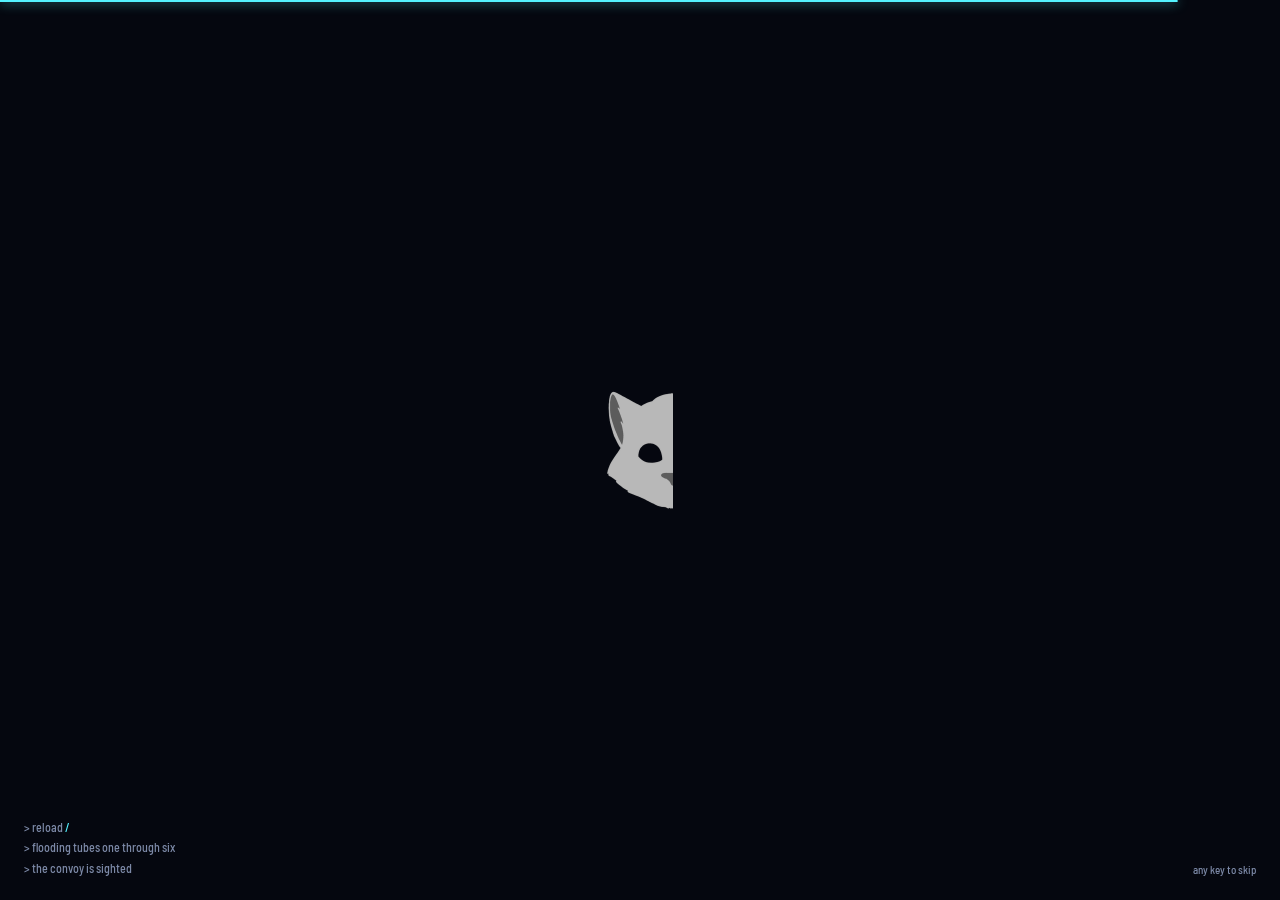
==== commit c18e75f5: "Merge branch 'claude/escort-bridge-bar' into 'main' Dashboard: no red key strip; Z and Space shown o" ====
--- a/index.html
+++ b/index.html
@@ -29,7 +29,7 @@
 <link rel="icon" type="image/png" sizes="16x16" href="favicon-16x16.png">
 <link rel="icon" href="favicon.ico" sizes="16x16 32x32 48x48">
 <link rel="stylesheet" href="css/gk-tokens.css?v=7c37e1f9">
-<link rel="stylesheet" href="css/thelongconvoy.css?v=20d7c065">
+<link rel="stylesheet" href="css/thelongconvoy.css?v=47a914cb">
 </head>
 <body>
 <div id="game" hidden>
@@ -76,9 +76,9 @@
 <script src="js/art/intro.js?v=00db4c8a"></script>
 <script src="js/render.js?v=ba066d0c"></script>
 <script src="js/art/sonar.js?v=623cc8c4"></script>
-<script src="js/art/dash.js?v=a5093bcb"></script>
+<script src="js/art/dash.js?v=15c058fc"></script>
 <script src="js/hud.js?v=809f930b"></script>
-<script src="js/screens.js?v=665f2844"></script>
-<script src="js/main.js?v=8ae19ae7"></script>
+<script src="js/screens.js?v=20fbc6e4"></script>
+<script src="js/main.js?v=9677c84f"></script>
 </body>
 </html>
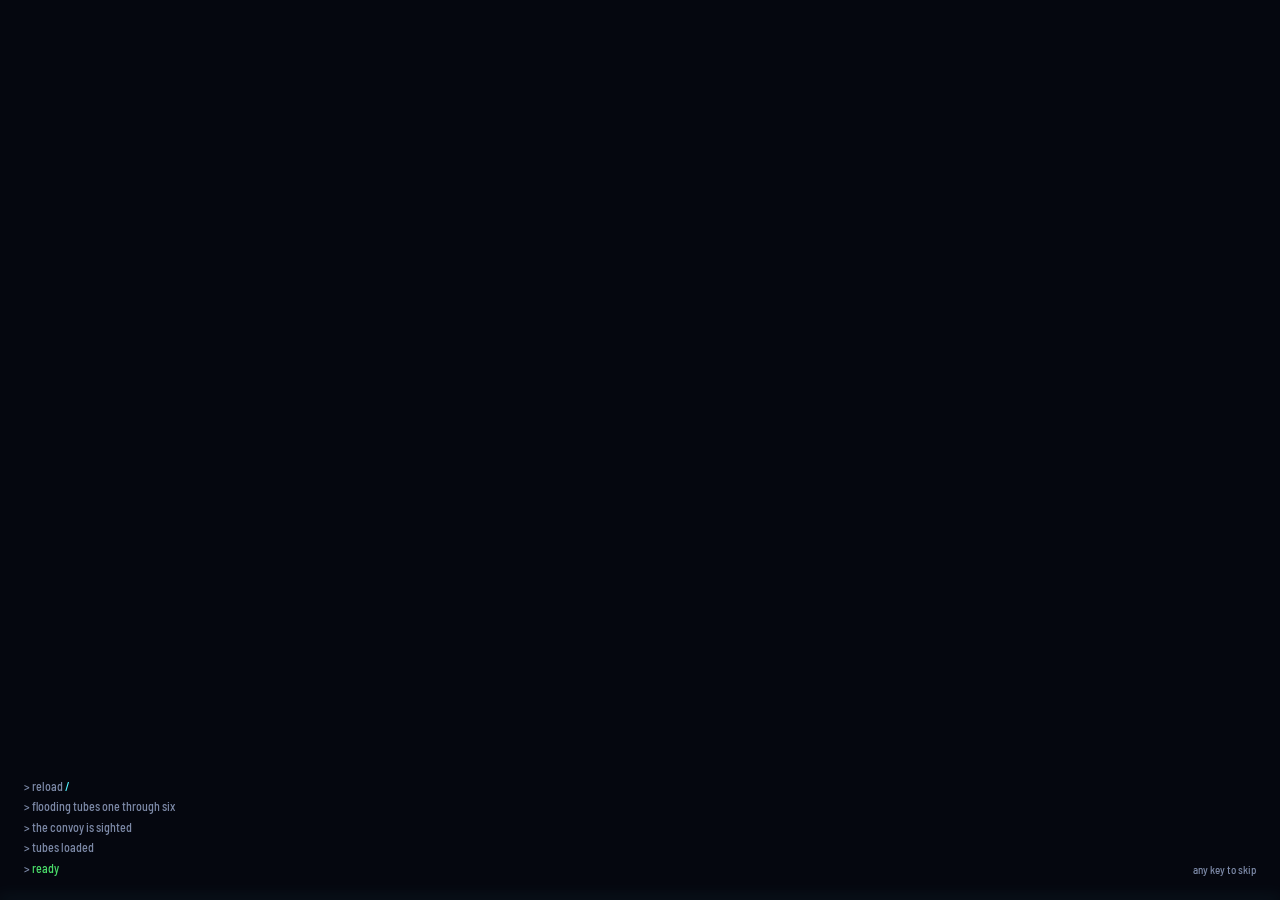
==== commit 60c9c682: "End the action when the outcome is settled, not minutes after An action waited for the last target t" ====
--- a/index.html
+++ b/index.html
@@ -29,7 +29,7 @@
 <link rel="icon" type="image/png" sizes="16x16" href="favicon-16x16.png">
 <link rel="icon" href="favicon.ico" sizes="16x16 32x32 48x48">
 <link rel="stylesheet" href="css/gk-tokens.css?v=7c37e1f9">
-<link rel="stylesheet" href="css/thelongconvoy.css?v=47a914cb">
+<link rel="stylesheet" href="css/thelongconvoy.css?v=20d7c065">
 </head>
 <body>
 <div id="game" hidden>
@@ -53,13 +53,13 @@
 <script src="js/util.js?v=797346cd"></script>
 <script src="js/engine/const.js?v=b25b620a"></script>
 <script src="js/engine/sea.js?v=95483507"></script>
-<script src="js/engine/sub.js?v=b6595201"></script>
-<script src="js/engine/ships.js?v=9e93d756"></script>
+<script src="js/engine/sub.js?v=d0be291f"></script>
+<script src="js/engine/ships.js?v=ef75c62b"></script>
 <script src="js/engine/detect.js?v=d977d1fe"></script>
 <script src="js/engine/escort.js?v=ac4df7f2"></script>
 <script src="js/engine/weapons.js?v=2ccccc4a"></script>
 <script src="js/engine/scenarios.js?v=4439638f"></script>
-<script src="js/engine/world.js?v=aaedf58e"></script>
+<script src="js/engine/world.js?v=c6fa7fdc"></script>
 <script src="js/engine/bot.js?v=3bfa9502"></script>
 <script src="js/engine/orders.js?v=fbd588e6"></script>
 <script src="js/art/kit.js?v=e5f3b9dd"></script>
@@ -76,9 +76,9 @@
 <script src="js/art/intro.js?v=00db4c8a"></script>
 <script src="js/render.js?v=ba066d0c"></script>
 <script src="js/art/sonar.js?v=623cc8c4"></script>
-<script src="js/art/dash.js?v=15c058fc"></script>
+<script src="js/art/dash.js?v=97468d47"></script>
 <script src="js/hud.js?v=809f930b"></script>
-<script src="js/screens.js?v=20fbc6e4"></script>
-<script src="js/main.js?v=9677c84f"></script>
+<script src="js/screens.js?v=665f2844"></script>
+<script src="js/main.js?v=4ca3c0a7"></script>
 </body>
 </html>
--- a/css/thelongconvoy.css
+++ b/css/thelongconvoy.css
@@ -315,6 +315,24 @@
 .sh-body .cols > * { break-inside: avoid; }
 .sh-body .cols p { max-width: none; }
 .ps-foot { position: absolute; left: clamp(32px, 7vw, 120px); bottom: 24px; font-size: 14px; }
+/* the integrated title's switches, top right (STANDARD.md §14): canon gk-intro's, in the boat's red light */
+.gki-toggles { position: absolute; z-index: 2; top: 20px; right: 24px; display: flex; gap: 10px; }
+.gki-tg { display: flex; align-items: center; gap: 9px; height: 36px; padding: 0 10px 0 11px; font: inherit; color: var(--ps-text); cursor: pointer;
+  background: var(--ps-panel); border: 1px solid var(--ps-line); border-radius: 18px; }
+.gki-tg:hover { border-color: var(--ps-yellow); }
+.gki-tg:focus { background: var(--ps-panel); border-color: var(--ps-line); box-shadow: none; }
+.gki-tg:focus-visible { outline: 2px solid var(--ps-yellow); outline-offset: 2px; }
+.gki-tg svg { width: 18px; height: 18px; fill: none; stroke: currentColor; stroke-width: 1.7; stroke-linecap: round; stroke-linejoin: round; }
+.gki-tg .gki-sw { position: relative; width: 32px; height: 18px; border-radius: 9px; box-sizing: border-box;
+  border: 1px solid var(--ps-line); background: rgba(9,4,4,.7); transition: background .18s, border-color .18s; }
+.gki-tg .gki-sw::after { content: ""; position: absolute; top: 2px; left: 2px; width: 12px; height: 12px; border-radius: 50%;
+  background: var(--ps-faint); transition: transform .18s cubic-bezier(.3,.7,.4,1), background .18s; }
+.gki-tg[aria-pressed="true"] .gki-sw { background: rgba(255,198,90,.3); border-color: var(--ps-yellow); }
+.gki-tg[aria-pressed="true"] .gki-sw::after { transform: translateX(14px); background: var(--ps-yellow); }
+.gki-tg[aria-pressed="false"] { color: var(--ps-muted); }
+/* music the master Sound switch has silenced: still its own switch, dimmed */
+.gki-tg.gki-held { opacity: .5; }
+@media (prefers-reduced-motion: reduce) { .gki-tg .gki-sw, .gki-tg .gki-sw::after { transition: none; } }
 @media (prefers-reduced-motion: reduce) { .paper button:focus .tick path { transition: none; } .paper button:focus::after { animation: none; } }
 
 /* ---- new game, the round's report, the end ---- */
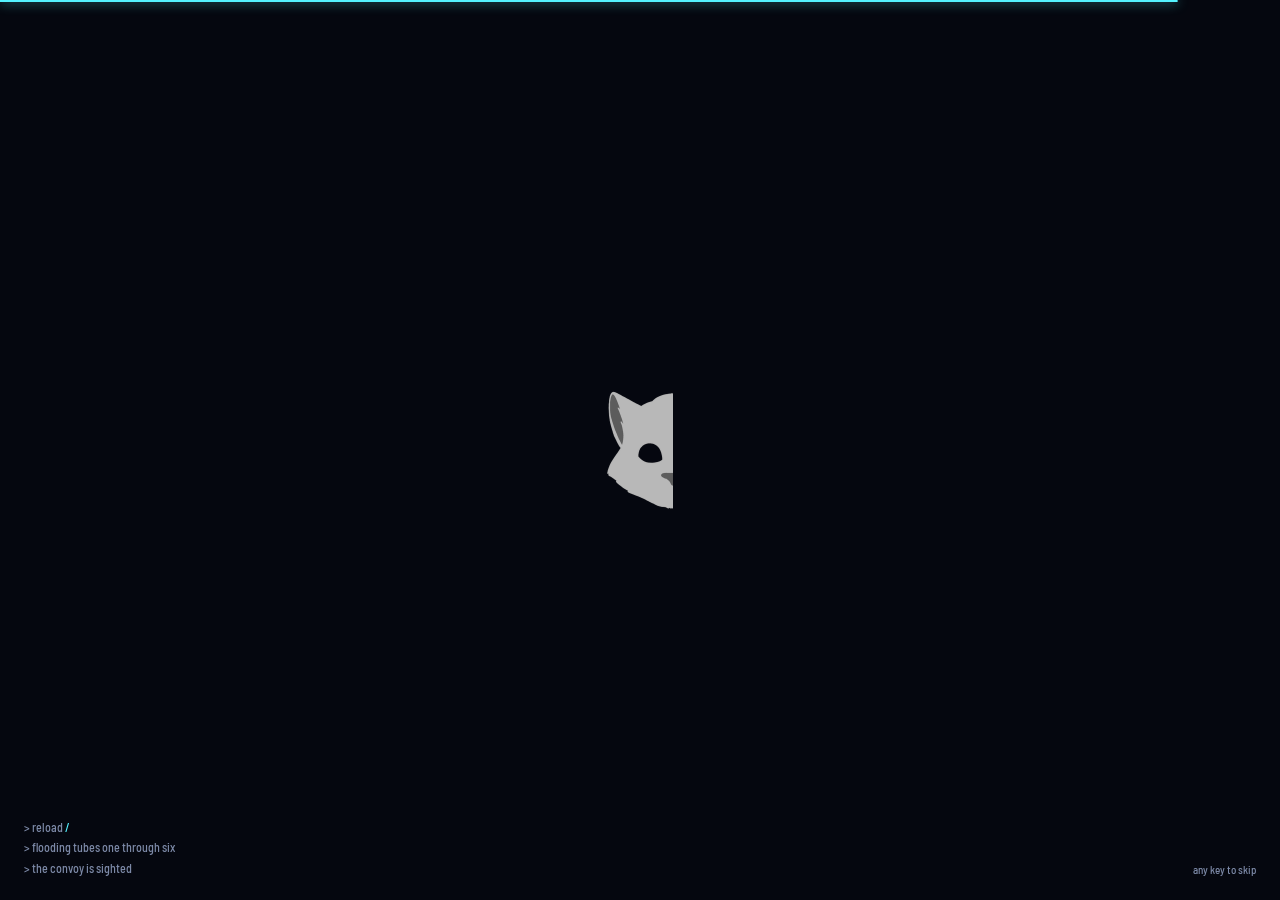
==== commit b2f1d491: "Merge remote-tracking branch 'origin/main' into claude/scenario-end-delay-c911de # Conflicts: #	inde" ====
--- a/index.html
+++ b/index.html
@@ -29,7 +29,7 @@
 <link rel="icon" type="image/png" sizes="16x16" href="favicon-16x16.png">
 <link rel="icon" href="favicon.ico" sizes="16x16 32x32 48x48">
 <link rel="stylesheet" href="css/gk-tokens.css?v=7c37e1f9">
-<link rel="stylesheet" href="css/thelongconvoy.css?v=20d7c065">
+<link rel="stylesheet" href="css/thelongconvoy.css?v=be7c1c18">
 </head>
 <body>
 <div id="game" hidden>
@@ -70,15 +70,15 @@
 <script src="js/art/chart.js?v=4cf47e90"></script>
 <script src="js/art/panel.js?v=59ddbe4c"></script>
 <script src="js/art/damage.js?v=ed4dcb64"></script>
-<script src="js/store.js?v=f1a7aee9"></script>
+<script src="js/store.js?v=944848ee"></script>
 <script src="js/input.js?v=46c354d8"></script>
-<script src="js/sfx.js?v=836d3228"></script>
+<script src="js/sfx.js?v=499d4b50"></script>
 <script src="js/art/intro.js?v=00db4c8a"></script>
 <script src="js/render.js?v=ba066d0c"></script>
 <script src="js/art/sonar.js?v=623cc8c4"></script>
-<script src="js/art/dash.js?v=97468d47"></script>
+<script src="js/art/dash.js?v=15c058fc"></script>
 <script src="js/hud.js?v=809f930b"></script>
-<script src="js/screens.js?v=665f2844"></script>
-<script src="js/main.js?v=4ca3c0a7"></script>
+<script src="js/screens.js?v=0f57b337"></script>
+<script src="js/main.js?v=fae509ba"></script>
 </body>
 </html>
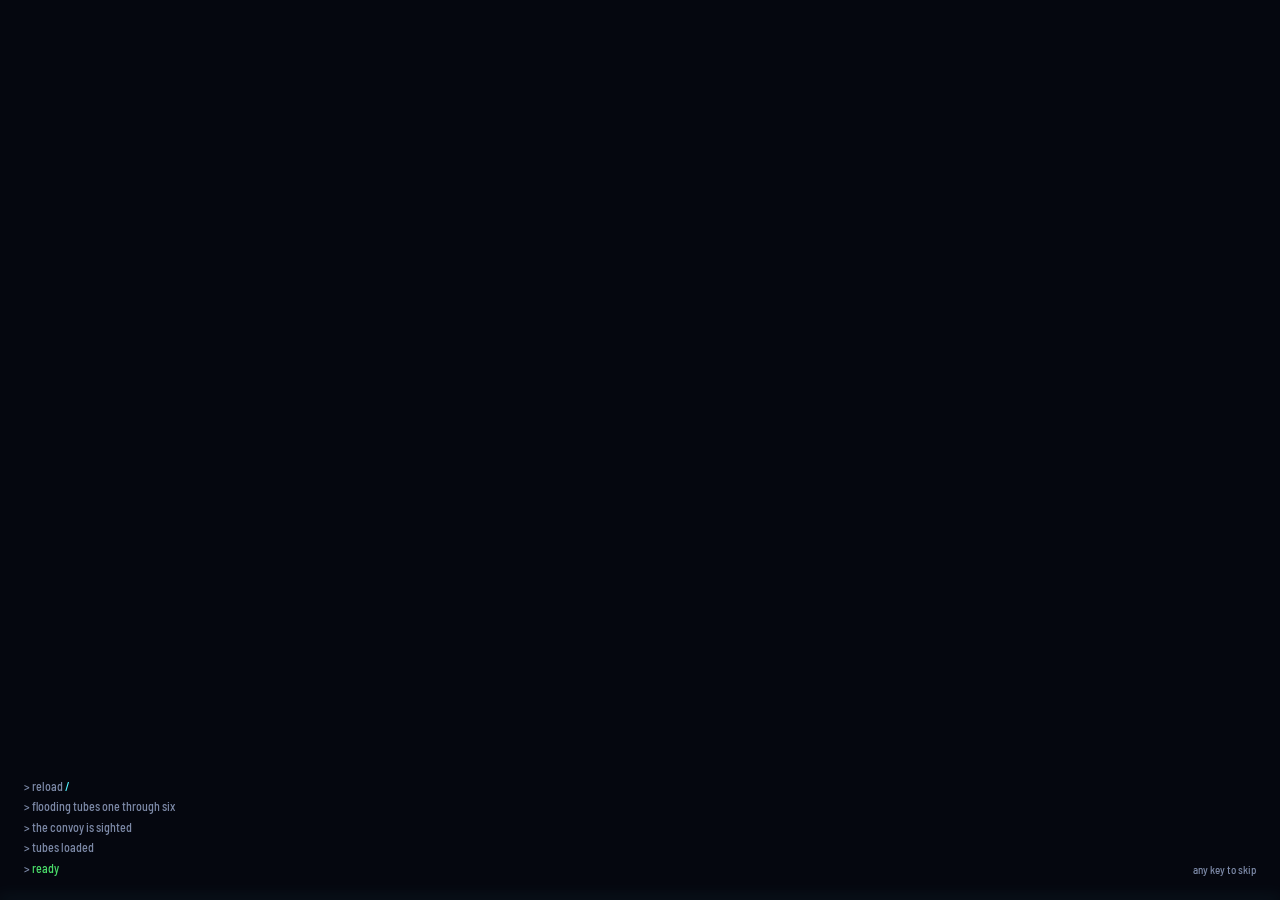
==== commit f4d827fc: "Merge branch 'claude/charge-refill-visuals-41c590' into 'main' Charges refill like the tubes: green " ====
--- a/index.html
+++ b/index.html
@@ -53,13 +53,13 @@
 <script src="js/util.js?v=797346cd"></script>
 <script src="js/engine/const.js?v=b25b620a"></script>
 <script src="js/engine/sea.js?v=95483507"></script>
-<script src="js/engine/sub.js?v=d0be291f"></script>
-<script src="js/engine/ships.js?v=ef75c62b"></script>
+<script src="js/engine/sub.js?v=b6595201"></script>
+<script src="js/engine/ships.js?v=9e93d756"></script>
 <script src="js/engine/detect.js?v=d977d1fe"></script>
 <script src="js/engine/escort.js?v=ac4df7f2"></script>
 <script src="js/engine/weapons.js?v=2ccccc4a"></script>
 <script src="js/engine/scenarios.js?v=4439638f"></script>
-<script src="js/engine/world.js?v=c6fa7fdc"></script>
+<script src="js/engine/world.js?v=aaedf58e"></script>
 <script src="js/engine/bot.js?v=3bfa9502"></script>
 <script src="js/engine/orders.js?v=fbd588e6"></script>
 <script src="js/art/kit.js?v=e5f3b9dd"></script>
@@ -76,9 +76,9 @@
 <script src="js/art/intro.js?v=00db4c8a"></script>
 <script src="js/render.js?v=ba066d0c"></script>
 <script src="js/art/sonar.js?v=623cc8c4"></script>
-<script src="js/art/dash.js?v=15c058fc"></script>
+<script src="js/art/dash.js?v=7fb5e48c"></script>
 <script src="js/hud.js?v=809f930b"></script>
 <script src="js/screens.js?v=0f57b337"></script>
-<script src="js/main.js?v=fae509ba"></script>
+<script src="js/main.js?v=f404305e"></script>
 </body>
 </html>
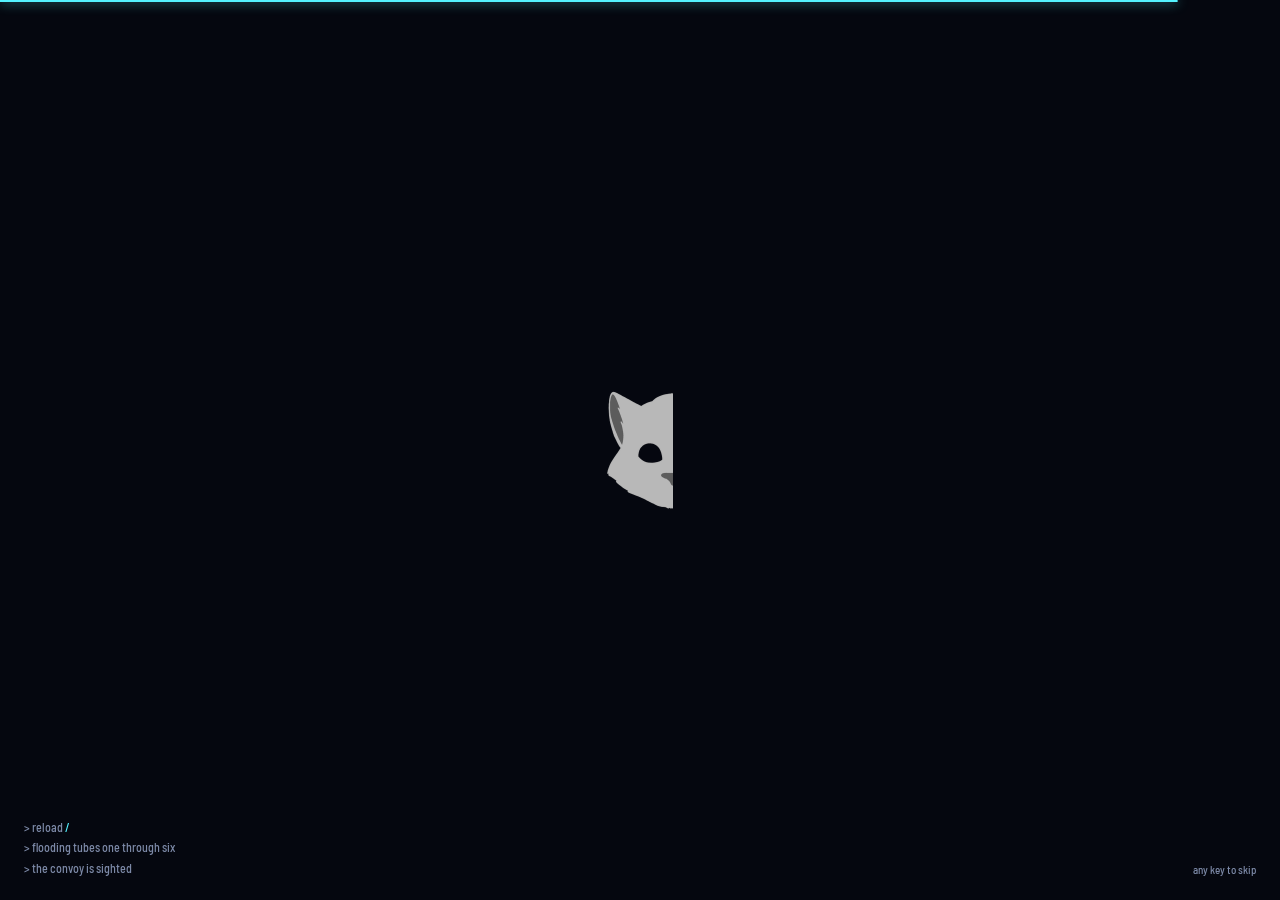
==== commit 7fcd334a: "Start the title theme on its own after an arcade launch Sound and music already defaulted on, but th" ====
--- a/index.html
+++ b/index.html
@@ -72,13 +72,13 @@
 <script src="js/art/damage.js?v=ed4dcb64"></script>
 <script src="js/store.js?v=944848ee"></script>
 <script src="js/input.js?v=46c354d8"></script>
-<script src="js/sfx.js?v=499d4b50"></script>
+<script src="js/sfx.js?v=b03bc07d"></script>
 <script src="js/art/intro.js?v=00db4c8a"></script>
 <script src="js/render.js?v=ba066d0c"></script>
 <script src="js/art/sonar.js?v=623cc8c4"></script>
 <script src="js/art/dash.js?v=7fb5e48c"></script>
 <script src="js/hud.js?v=809f930b"></script>
 <script src="js/screens.js?v=0f57b337"></script>
-<script src="js/main.js?v=f404305e"></script>
+<script src="js/main.js?v=1509943e"></script>
 </body>
 </html>
